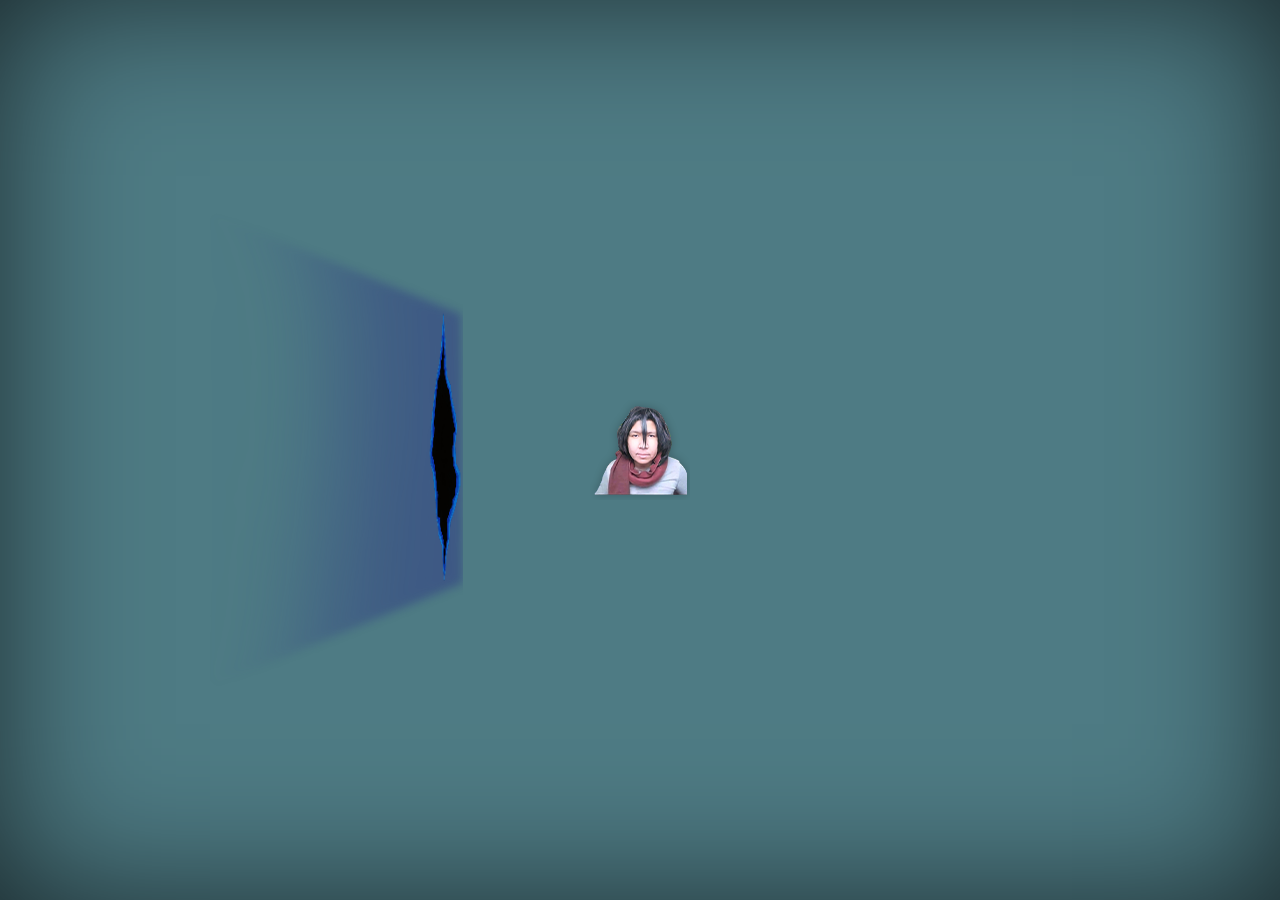
==== game.html @ c3502917 "Task for 01-05-2026" ====
<!DOCTYPE html>
<html lang="en">

<head>
    <meta charset="UTF-8">
    <meta name="viewport" content="width=device-width, initial-scale=1.0, maximum-scale=1.0, user-scalable=no">
    <title>Mikasa Clickker</title>
    <title>Mikasa Clikker</title>
    <link rel="stylesheet" href="game style.css">
    <link rel="icon" href="Asset/windah.png">
    <link rel="modulepreload" href="./story mode.js">
    <link rel="modulepreload" href="./timer mode.js">
</head>

<body class="smooth">
    <div class="container">
        <!-- trail -->
        <div class="trail hilang"></div>
        <div class="trail hilang"></div>
        <div class="trail hilang"></div>
        <div class="trail hilang"></div>
        <div class="trail hilang"></div>
        <div class="trail hilang"></div>
        <div class="trail hilang"></div>
        <div class="trail hilang"></div>
        <div class="trail hilang"></div>
        <div class="trail hilang"></div>
        <div class="trail hilang"></div>
        <div class="trail hilang"></div>
        <div class="trail hilang"></div>
        <div class="trail hilang"></div>
        <div class="trail hilang"></div>
        <div class="trail hilang"></div>
        <div class="trail hilang"></div>
        <div class="trail hilang"></div>
        <div class="trail hilang"></div>
        <div class="trail hilang"></div>

        <!-- hamburger menu -->
        <button class="hamburger hilang smooth">
            <span></span>
            <span></span>
            <span></span>
        </button>

        <!-- pause -->
        <div class="pause hilang smooth">
            <span></span>
            <span></span>
        </div>

        <!-- pause menu -->
        <div class="pause-menu hilang">
            <h1>Pause</h1>
            <div class="container-pause-el">
                <div class="home">
                    <img src="Asset/home1.png">
                </div>
                <div class="play">
                    <img src="Asset/play1.png">
                </div>
                <div class="retry">
                    <img src="Asset/retry1.png">
                </div>
            </div>
        </div>

        <!-- pause wall -->
        <div class="pause-wall hilang"></div>

        <!-- text -->
        <div class="text hilang smooth">
            <div class="logo">
                <a href="index.html"><img src="Asset/Mikasa Clickker.png"></a>
            </div>
            <p id="hitung">Tekan karakter untuk memulai...</p>
        </div>

        <!-- portal -->
        <div class="portal hilang">
            <img src="Asset/portal larry1.png" id="portal">
        </div>

        <!-- windah-animasi -->
        <div class="windah-animasi">
            <img src="Asset/windah.png">
        </div>

        <!-- bar -->
        <div class="bar hilang smooth">
            <img src="Asset/bar outline.png" id="bar-outline">

            <h4 class="bar-status">0%</h4>

            <img class="bar-inner hilang smooth" src="Asset/bar innner.png">
        </div>

        <div class="bar-shadow hilang smooth"></div>

        <!-- bar kecil -->
        <div class="bar-kecil hilang smooth">
            <img src="Asset/bar outline ver.kecil.png" id="bar-outline-kecil">

            <h4 class="bar-status-kecil">0%</h4>

            <img class="bar-inner-kecil hilang smooth" src="Asset/bar innner ver.kecil.png">
        </div>

        <div class="bar-shadow-kecil hilang smooth"></div>

        <!-- game -->
        <section class="game hilang smooth">
            <div class="mode">
                <button class="btn-mode aktif" id="btn-mode1" type="button">Story Mode</button>
                <button class="btn-mode pasif" id="btn-mode2" type="button">Timer Mode</button>
            </div>

            <div class="leaderboard">
                <h1>leaderboard</h1>
                <div class="container-isi">
                    <div class="isi-leaderboard" id="awal">
                        <h4>1</h4>
                        <h4>zaxon</h4>
                        <h4>999</h4>
                    </div>
                    <div class="isi-leaderboard">
                        <h4>1</h4>
                        <h4>zaxon</h4>
                        <h4>999</h4>
                    </div>
                    <div class="isi-leaderboard">
                        <h4>1</h4>
                        <h4>zaxon</h4>
                        <h4>999</h4>
                    </div>
                    <div class="isi-leaderboard">
                        <h4>1</h4>
                        <h4>zaxon</h4>
                        <h4>999</h4>
                    </div>
                    <div class="isi-leaderboard">
                        <h4>1</h4>
                        <h4>zaxon</h4>
                        <h4>999</h4>
                    </div>

                    <div class="isi-leaderboard" id="akhir">
                        <h4>1</h4>
                        <h4>zaxon</h4>
                        <h4>999</h4>
                    </div>
                </div>

            </div>

            <div class="windah">
                <img src="Asset/windah.png">
            </div>
            <p id="timer">Time: <br>01:00</p>


        </section>

        <!-- trail windah -->
        <div class="trail-windah hilang"><img src="Asset/windah.png"></div>
        <div class="trail-windah hilang"><img src="Asset/windah.png"></div>
        <div class="trail-windah hilang"><img src="Asset/windah.png"></div>
        <div class="trail-windah hilang"><img src="Asset/windah.png"></div>
        <div class="trail-windah hilang"><img src="Asset/windah.png"></div>
    </div>

    <!-- Logic -->
    <script src="trail.js" type="module"></script>
    <script src="logic tampilan game.js" type="module"></script>
</body>

</html>
---- game style.css ----
@font-face {
    font-family: pixelify;
    src: url(Asset/PixelifySans-VariableFont_wght.ttf);

}

:root {
    --font-dasar: "pixelify";
    --background-color: rgb(245, 245, 245);
    --background-color2: rgb(122, 191, 205);
    --border-estetik: 1px rgb(54, 54, 54) solid;
    --warna-list: rgb(206, 206, 206);
    --warna-hitam-dasar: rgb(54, 54, 54);
    --warna-abu-coret: rgb(107, 107, 107);
    --border-button: 2px rgb(30, 30, 30) solid;
    --warna-hamburger: rgb(214, 214, 214);
    --warna-hitung: rgb(77, 77, 77);
    --warna-button: rgb(41, 41, 41);
}

* {
    padding: 0;
    margin: 0;
    box-sizing: border-box;
    font-family: var(--font-dasar);
    user-select: none;
    -webkit-user-drag: none;
    cursor: none;
    image-rendering: optimizeSpeed;
}

html {
    background-color: black;
}

body {
    overflow: hidden;
    background-color: rgb(78, 123, 132);

    /* pola bulat */
    background-image: radial-gradient(rgba(255, 255, 255, 0) 2px, transparent 0);
    background-size: 30px 30px;
    background-position: -5px -5px;

    /* pola kotak */
    --gap: 5em;
    --line: 1px;
    --color: rgba(255, 255, 255, 0.2);

    box-shadow: 0px 0px 157px -13px rgba(0, 0, 0, 0.75) inset;
    -webkit-box-shadow: 0px 0px 157px -13px rgba(0, 0, 0, 0.75) inset;
    -moz-box-shadow: 0px 0px 157px -13px rgba(0, 0, 0, 0.75) inset;
}

/* container */
.container {
    position: relative;
    width: 100%;
    height: 100dvh;
    z-index: 0;
    overflow: hidden;
}

.hilang {
    opacity: 0 !important;
    pointer-events: none;
}

.smooth {
    transition: all 1s ease;
}

/* hamburger */
.hamburger {
    position: absolute;
    top: 0;
    right: 0;
    margin: auto;
    translate: -50px 40px;
    display: flex;
    flex-direction: column;
    width: fit-content;
    height: fit-content;
    padding: 1px;
    color: var(--warna-button);
    background-color: rgb(158, 185, 191);
    border-left: 3px solid rgb(202, 237, 245);
    border-top: 3px solid rgb(202, 237, 245);
    border-right: 3px solid gray;
    border-bottom: 3px solid gray;
    outline: 2px solid var(--warna-hitam-dasar);
    transition: all 0.2s ease;
}

.hamburger:hover {
    transform: translateY(-2px);
    color: #edefef;
    background-color: rgb(94, 168, 185);
    border-left: 3px solid rgb(142, 198, 211);
    border-top: 3px solid rgb(142, 198, 211);
    border-right: 3px solid rgb(59, 106, 116);
    border-bottom: 3px solid rgb(59, 106, 116);
}

.hamburger:active {
    transform: translateY(4px);
    border-left: 3px solid rgb(59, 106, 116);
    border-top: 3px solid rgb(59, 106, 116);
    border-right: 3px solid rgb(142, 198, 211);
    border-bottom: 3px solid rgb(142, 198, 211);
}

.hamburger span {
    display: block;
    width: 20px;
    height: 2px;
    margin: 2px;
    background-color: var(--warna-hamburger);
}

.hamburger:hover span {
    background-color: #edefef;
}

/* pause */
.pause {
    display: flex;
    position: absolute;
    top: 0;
    right: 0;
    margin: auto;
    padding: 1px 2px;
    translate: -50px 40px;
    width: fit-content;
    height: fit-content;
    background-color: rgb(158, 185, 191);
    border-left: 3px solid rgb(202, 237, 245);
    border-top: 3px solid rgb(202, 237, 245);
    border-right: 3px solid gray;
    border-bottom: 3px solid gray;
    outline: 2px solid var(--warna-hitam-dasar);
    transition: all 0.2s ease;
}

.pause:hover {
    transform: translateY(-2px);
    color: #edefef;
    background-color: rgb(94, 168, 185);
    border-left: 3px solid rgb(142, 198, 211);
    border-top: 3px solid rgb(142, 198, 211);
    border-right: 3px solid rgb(59, 106, 116);
    border-bottom: 3px solid rgb(59, 106, 116);
}

.pause:active {
    transform: translateY(4px);
    border-left: 3px solid rgb(59, 106, 116);
    border-top: 3px solid rgb(59, 106, 116);
    border-right: 3px solid rgb(142, 198, 211);
    border-bottom: 3px solid rgb(142, 198, 211);
}

.pause span {
    display: block;
    width: 7.5px;
    height: 20px;
    margin: 2px;
    background-color: var(--warna-hamburger);
}

.pause:hover span {
    background-color: #edefef;
}

/* pause menu */
.pause-menu {
    position: absolute;
    inset: 0;
    margin: auto;
    width: 500px;
    height: 250px;
    text-align: center;
    background-color: rgba(104, 161, 173, 0.66);
    backdrop-filter: blur(10px);
    transition: all .6s ease;
    z-index: 1003;
}

.pause-menu h1 {
    width: 100%;
    color: var(--warna-hitam-dasar);
    background-color: rgba(86, 135, 145, 0.644);
}

.container-pause-el {
    display: flex;
    justify-content: space-evenly;
    align-items: center;
    width: 80%;
    height: 80%;
    margin: auto;
}

.pause-menu img {
    width: 50px;
    height: 50px;
}

.home {
    padding: 5px 5px;
    width: fit-content;
    height: fit-content;
    background-color: rgb(158, 185, 191);
    border-left: 3px solid rgb(202, 237, 245);
    border-top: 3px solid rgb(202, 237, 245);
    border-right: 3px solid gray;
    border-bottom: 3px solid gray;
    outline: 2px solid var(--warna-hitam-dasar);
    transition: all 0.2s ease;
}

.home:hover {
    transform: translateY(-2px);
    color: #edefef;
    background-color: rgb(94, 168, 185);
    border-left: 3px solid rgb(142, 198, 211);
    border-top: 3px solid rgb(142, 198, 211);
    border-right: 3px solid rgb(59, 106, 116);
    border-bottom: 3px solid rgb(59, 106, 116);
}

.home:active {
    transform: translateY(4px);
    border-left: 3px solid rgb(59, 106, 116);
    border-top: 3px solid rgb(59, 106, 116);
    border-right: 3px solid rgb(142, 198, 211);
    border-bottom: 3px solid rgb(142, 198, 211);
}

.home:hover img {
    filter: brightness(1000%);
}

.play {
    padding: 5px 5px;
    width: fit-content;
    height: fit-content;
    background-color: rgb(158, 185, 191);
    border-left: 3px solid rgb(202, 237, 245);
    border-top: 3px solid rgb(202, 237, 245);
    border-right: 3px solid gray;
    border-bottom: 3px solid gray;
    outline: 2px solid var(--warna-hitam-dasar);
    transition: all 0.2s ease;
}

.play:hover {
    transform: translateY(-2px);
    color: #edefef;
    background-color: rgb(94, 168, 185);
    border-left: 3px solid rgb(142, 198, 211);
    border-top: 3px solid rgb(142, 198, 211);
    border-right: 3px solid rgb(59, 106, 116);
    border-bottom: 3px solid rgb(59, 106, 116);
}

.play:active {
    transform: translateY(4px);
    border-left: 3px solid rgb(59, 106, 116);
    border-top: 3px solid rgb(59, 106, 116);
    border-right: 3px solid rgb(142, 198, 211);
    border-bottom: 3px solid rgb(142, 198, 211);
}

.play:hover img {
    filter: brightness(1000%);
}

.retry {
    padding: 5px 5px;
    width: fit-content;
    height: fit-content;
    background-color: rgb(158, 185, 191);
    border-left: 3px solid rgb(202, 237, 245);
    border-top: 3px solid rgb(202, 237, 245);
    border-right: 3px solid gray;
    border-bottom: 3px solid gray;
    outline: 2px solid var(--warna-hitam-dasar);
    transition: all 0.2s ease;
}

.retry:hover {
    transform: translateY(-2px);
    color: #edefef;
    background-color: rgb(94, 168, 185);
    border-left: 3px solid rgb(142, 198, 211);
    border-top: 3px solid rgb(142, 198, 211);
    border-right: 3px solid rgb(59, 106, 116);
    border-bottom: 3px solid rgb(59, 106, 116);
}

.retry:active {
    transform: translateY(4px);
    border-left: 3px solid rgb(59, 106, 116);
    border-top: 3px solid rgb(59, 106, 116);
    border-right: 3px solid rgb(142, 198, 211);
    border-bottom: 3px solid rgb(142, 198, 211);
}

.retry:hover img {
    filter: brightness(1000%);
}

/* pause wall */
.pause-wall {
    position: absolute;
    width: 100%;
    height: 100dvh;
    background-color: rgba(104, 161, 173, 0);
    backdrop-filter: blur(10px);
    transition: all .6s ease;
    z-index: 1001;
}

/* trail */
.trail {
    position: absolute;
    width: 20px;
    height: 20px;
    border-radius: 50%;
    background-color: rgb(255, 255, 255);
    z-index: 1005;
    pointer-events: none;
    opacity: 0.5;
}

/* trail windah */
.trail-windah {
    position: absolute;
    inset: 0;
    margin: auto;
    width: 100px;
    height: 100px;
    z-index: 1;
    pointer-events: none;
    opacity: 0.3;
    scale: 0.8;
    filter: brightness(1000%);
    transition: all .2s ease-in;
}

/* logo */
.logo {
    width: 225px;
    height: 75px;
}

.logo img {
    width: 225px;
    height: 75px;
    transition: all 0.5s ease;
}

.logo img:hover {
    transform: translateY(-4px);
    text-shadow: -1px 1px 2px rgba(0, 0, 0, 0.28);

}

/* text */
.text {
    display: flex;
    flex-direction: column;
    align-items: center;
    text-align: center;
    max-width: max-content;
    max-height: max-content;
    margin: 0 auto;
    padding: 1em;
    padding-top: 2em;
    padding-bottom: 0.5em;
    color: var(--warna-hitam-dasar);
    transition: all 0.5s ease;
    user-select: none;
    -webkit-user-drag: none;
    animation: loop 2s ease-in-out infinite alternate;
}

.text p {
    transition: all 0.5s ease;
}

.text p:hover {
    scale: 1.2;
}

@keyframes loop {
    0% {
        transform: scale(1);
    }

    50% {
        transform: scale(1.1);
    }

    100% {
        transform: scale(1);
    }
}

#hitung {
    color: var(--warna-hitung);
}

/* portal */
.portal {
    position: absolute;
    width: 478px;
    height: 478px;
    top: 0;
    left: 0;
    bottom: 0;
    margin: auto;
    z-index: 999;
    translate: -15px;
    transition: all 1s ease;
}

#portal {
    width: 478px;
    height: 478px;
    animation: sinar 2s ease-in-out infinite alternate;
}

.windah-animasi {
    position: absolute;
    width: 100px;
    height: 100px;
    inset: 0;
    margin: auto;
    z-index: 1000;
    translate: 0px;
    animation: lempar 4s ease-in-out forwards;
}

.windah-animasi img {
    width: 100px;
    height: 100px;
}

@keyframes sinar {
    0% {
        filter: brightness(1).5;
        transform: translateY(0) rotate(180deg);
    }

    50% {
        filter: brightness(2);
        nsform: translateY(10px) rotate(180deg);
    }

    100% {
        filter: brightness(1.5);
        transform: translateY(0) rotate(180deg);
    }
}

@keyframes lempar {
    0% {
        transform: translate(-1000px) scale(0) rotate(1080deg) skew(30deg);
        filter: blur(20px) brightness(2);
        opacity: 0;
    }

    60% {
        transform: translate(100px) scale(0.6) rotate(10deg) skew(10deg);
        filter: blur(2px) brightness(1.2);
        opacity: 1;
    }

    100% {
        transform: translate(0) scale(1) rotate(0deg) skew(0deg);
        filter: blur(0px) brightness(1);
        opacity: 1;
    }
}

/* bar */
.bar {
    position: absolute;
    top: 0;
    left: 0;
    right: 0;
    translate: 0 30px;
    width: 70%;
    max-width: 500px;
    min-width: 200px;
    height: auto;
    margin: auto;
    overflow: hidden;
    z-index: 1;
}

#bar-outline {
    width: 100%;
    height: auto;
    margin: auto;
}

.bar-status {
    position: absolute;
    inset: 0;
    margin: auto;
    width: 100%;
    height: 20px;
    text-align: center;
    color: var(--warna-hitam-dasar);
    font-size: 13px;
    font-weight: bold;
}

.bar-inner {
    position: absolute;
    inset: 0;
    margin: auto;
    translate: -100%;
    transform: translateY(-2px);
    height: 12px;
    transition: all 2s ease;
    z-index: -999;
}

.bar-shadow {
    position: absolute;
    top: 0;
    left: 0;
    right: 0;
    translate: 0 34px;
    margin: auto;
    width: 492px;
    height: 12px;
    background-color: rgba(255, 222, 35, 0.39);
    box-shadow: none;
    z-index: 0;
    transition: all .5s ease-in-out;
}

/* bar kecil */
.bar-kecil {
    position: absolute;
    top: 0;
    left: 0;
    right: 0;
    margin: auto;
    translate: 0 30px;
    width: fit-content;
    height: fit-content;
    overflow: hidden;
}

#bar-outline-kecil {}

.bar-status-kecil {
    position: absolute;
    inset: 0;
    margin: auto;
    width: 100%;
    height: 20px;
    text-align: center;
    color: var(--warna-hitam-dasar);
    font-size: 13px;
    font-weight: bold;
}

.bar-inner-kecil {
    position: absolute;
    inset: 0;
    margin: auto;
    translate: -100%;
    transform: translateY(-2px);
    height: 12px;
    transition: all 2s ease;
    z-index: -999;
}

.bar-shadow-kecil {
    position: absolute;
    top: 0;
    left: 0;
    right: 0;
    translate: 0 34px;
    margin: auto;
    width: 192px;
    height: 12px;
    background-color: rgba(255, 222, 35, 0.39);
    box-shadow: none;
    z-index: -999;
    transition: all .5s ease-in-out;
}

@keyframes blink {
    from {
        box-shadow: 0px 0px 41px 0px rgba(255, 215, 0, 0.76);
        -webkit-box-shadow: 0px 0px 41px 0px rgba(255, 215, 0, 0.76);
        -moz-box-shadow: 0px 0px 41px 0px rgba(255, 215, 0, 0.76);
    }

    to {
        box-shadow: none;
    }
}

@keyframes getar-tipis {
    0% {
        transform: translate(0.5px, 0.5px) rotate(0deg);
    }

    10% {
        transform: translate(-0.5px, -0.5px) rotate(-0.1deg);
    }

    20% {
        transform: translate(-0.8px, 0px) rotate(0.1deg);
    }

    30% {
        transform: translate(0.8px, 0.5px) rotate(0deg);
    }

    40% {
        transform: translate(0.5px, -0.5px) rotate(0.1deg);
    }

    50% {
        transform: translate(-0.5px, 0.8px) rotate(-0.1deg);
    }

    60% {
        transform: translate(-0.8px, 0.3px) rotate(0deg);
    }

    70% {
        transform: translate(0.8px, 0.3px) rotate(-0.1deg);
    }

    80% {
        transform: translate(-0.5px, -0.5px) rotate(0.1deg);
    }

    90% {
        transform: translate(0.5px, 0.8px) rotate(0deg);
    }

    100% {
        transform: translate(0.5px, -0.5px) rotate(-0.1deg);
    }
}

/* game */
.game {
    display: flex;
    justify-content: center;
    align-items: center;
    height: 77vh;
}

.mode {
    display: flex;
    align-items: center;
    justify-content: space-between;
    gap: 1rem;
    position: absolute;
    bottom: 2rem;
    width: max-content;
    height: max-content;
}

.btn-mode {
    max-width: max-content;
    max-height: max-content;
    padding: .1rem .5rem;
    font-size: 2rem;
    border-radius: .5rem;
    color: var(--background-color);
    background-color: rgb(94, 168, 185);
    border-left: 3px solid rgb(137, 210, 227);
    border-top: 3px solid rgb(137, 210, 227);
    border-right: 3px solid rgb(61, 123, 137);
    border-bottom: 3px solid rgb(61, 123, 137);
    outline: 2px solid var(--warna-hitam-dasar);
    transition: all 0.2s ease;
}

.btn-mode:hover {
    transform: translateY(-2px);
    filter: brightness(0.9);
}

.btn-mode:active {
    transform: translateY(4px);
    border-left: 3px solid rgb(102, 51, 51);
    border-top: 3px solid rgb(102, 51, 51);
    border-right: 3px solid rgb(246, 132, 132);
    border-bottom: 3px solid rgb(246, 132, 132);
}

.aktif {
    animation: blink2 .5s ease infinite alternate;
}

.pasif {
    color: gray;
    border-left: 3px solid rgb(214, 219, 221);
    border-top: 3px solid rgb(214, 219, 221);
    border-right: 3px solid rgb(91, 91, 91);
    border-bottom: 3px solid rgb(91, 91, 91);
    background-color: rgb(176, 181, 183);
}

/* blink 2 */
@keyframes blink2 {
    from {
        box-shadow: 0px 0px 200px 79px rgba(205, 122, 122, 0.702);
        -webkit-box-shadow: 0px 0px 200px 79px rgba(205, 122, 122, 0.702);
        -moz-box-shadow: 0px 0px 200px 79px rgba(205, 122, 122, 0.702);
    }

    to {
        box-shadow: 0px 0px 200px 79px rgba(205, 122, 122, 0);
        -webkit-box-shadow: 0px 0px 200px 79px rgba(205, 122, 122, 0);
        -moz-box-shadow: 0px 0px 200px 79px rgba(205, 122, 122, 0);
    }
}

.leaderboard {
    display: none;
    flex-direction: column;
    position: absolute;
    right: 5rem;
    bottom: 5rem;
    width: 15rem;
    height: max-content;
    padding: 4px;
    text-align: center;
    border: var(--border-estetik);
    border-width: 2px;
    border-radius: .5rem;
    background-color: rgb(86, 134, 144);
}

.container-isi {
    overflow-x: hidden;
    overflow-y: scroll;
    height: 15rem;
    border: 2px solid var(--warna-hitam-dasar);
}

.container-isi::-webkit-scrollbar {
    width: 2px;
    height: 7px;
    background: none;
}

.container-isi::-webkit-scrollbar-track {
    background-color: var(--warna-hitam-dasar);
}

.container-isi::-webkit-scrollbar-corner {
    display: none;
}

.container-isi::-webkit-scrollbar-thumb {
    border-radius: 10px;
    border: none;
    background: rgb(179, 179, 179);
    background-clip: content-box;
}

.container-isi::after {
    content: '';
    position: absolute;
    top: 3.80em;
    left: .25rem;
    width: 96%;
    height: 78.8%;
    pointer-events: none;
    box-shadow:
        inset 0 25px 20px -20px rgba(0, 0, 0, 0.52),
        inset 0 -25px 20px -20px rgba(0, 0, 0, 0.52);
}

.leaderboard h1 {
    padding: .6rem;
    color: var(--warna-hitam-dasar);
}

.isi-leaderboard {
    display: flex;
    justify-content: space-between;
    align-items: center;
    width: 100%;
    padding: 0 1rem;
    height: 3rem;
    border-right: none;
    border-bottom: 2px solid var(--warna-hitam-dasar);
    background-color: rgb(160, 190, 196);
    overflow: hidden;
}

.isi-leaderboard h4 {
    font-weight: lighter;
    color: var(--warna-hitam-dasar);
}

#akhir {
    border-bottom: none;
}

.windah {
    position: absolute;
    inset: 0;
    margin: auto;
    height: 100px;
    width: 100px;
    transition: all 0.3s ease;
    user-select: none;
    cursor: pointer;
    z-index: 999;
}

.windah:hover {
    scale: 1.2;
}

.windah:active {
    transform: scale(0.7);
}

.game p {
    display: none;
    position: absolute;
    bottom: 2em;
    color: var(--warna-hitung);
    transition: all 0.5s ease;
    animation: none;
}

.game p:hover {
    scale: 1.2;
}

@keyframes bling {
    0% {
        color: var(--warna-hitung);
        transform: scale(1);
    }

    50% {
        transform: scale(1.1);
    }

    100% {
        color: red;
        transform: scale(1);
    }
}

/* responsif */

/* > 1024 */
@media(width > 1024px) {
    .bar-kecil {
        display: none;
    }

    .bar-shadow-kecil {
        display: none;
    }
}

/* 768px <= width <= 1024px */
@media(768px <=width <=1024px) {
    .bar-kecil {
        display: none;
    }

    .bar-shadow-kecil {
        display: none;
    }
}

/* 550px <= width <= 768px */
@media(550px <=width <=768px) {

    /* pause menu */
    .pause-menu {
        width: 450px;
    }

    .container-pause-el {
        width: 90%;
    }

    /* bar */
    .bar {
        display: none;
    }

    .bar-status {
        position: absolute;
        inset: 0;
        margin: auto;
        translate: 0 -1px;
        width: 100%;
        height: 20px;
        text-align: center;
        color: var(--warna-hitam-dasar);
        font-size: 14px;
        font-weight: bold;
    }

    .bar-shadow {
        display: none;
    }

    .bar-kecil {
        display: block;
    }
}

/* 425px <= width < 550px */
@media(425px <=width < 550px) {
    body {
        box-shadow: 0px 0px 157px -13px rgba(0, 0, 0, 0.44) inset;
        -webkit-box-shadow: 0px 0px 157px -13px rgba(0, 0, 0, 0.44) inset;
        -moz-box-shadow: 0px 0px 157px -13px rgba(0, 0, 0, 0.44) inset;
    }

    .hamburger {
        translate: -20px 45px;
        padding: .1px;
    }

    .hamburger span {
        display: block;
        width: 16.6px;
        height: 1.6px;
        margin: 1.6px;
        background-color: var(--warna-hamburger);
    }

    /* pause */
    .pause {
        padding: 1px 2px;
        translate: -20px 25px;
    }

    .pause span {
        display: block;
        width: 4.5px;
        height: 13px;
        margin: 2px;
        background-color: var(--warna-hamburger);
    }

    /* pause menu */
    .pause-menu {
        width: 350px;
    }

    .container-pause-el {
        width: 90%;
    }

    /* bar */
    .bar {
        display: none;
    }

    .bar-status {
        position: absolute;
        inset: 0;
        margin: auto;
        translate: 0 -1px;
        width: 100%;
        height: 20px;
        text-align: center;
        color: var(--warna-hitam-dasar);
        font-size: 14px;
        font-weight: bold;
    }

    .bar-shadow {
        display: none;
    }

    .bar-kecil {
        display: block;
    }

    /* logo */
    .logo {
        width: 187.5px;
        height: 62.5px;
    }

    .logo img {
        width: 187.5px;
        height: 62.5px;
        transition: all 0.5s ease;
    }

    .text {
        font-size: 13.3px;
    }

    .mode {
        display: flex;
        align-items: center;
        justify-content: space-between;
        gap: 1rem;
        position: absolute;
        bottom: 0;
        left: 0;
        right: 0;
        margin: auto;
        translate: 0 -30px;
        width: max-content;
        height: max-content;
    }

    .btn-mode {
        max-width: max-content;
        max-height: max-content;
        padding: .1rem .5rem;
        font-size: 1rem;
        border-radius: .3rem;
        color: var(--background-color);
        background-color: rgb(94, 168, 185);
        border-left: 3px solid rgb(137, 210, 227);
        border-top: 3px solid rgb(137, 210, 227);
        border-right: 3px solid rgb(61, 123, 137);
        border-bottom: 3px solid rgb(61, 123, 137);
        cursor: pointer;
        outline: 2px solid var(--warna-hitam-dasar);
        transition: all 0.2s ease;
    }

    .aktif {
        animation: blink2 .5s ease infinite alternate;
    }

    .pasif {
        color: gray;
        border-left: 3px solid rgb(214, 219, 221);
        border-top: 3px solid rgb(214, 219, 221);
        border-right: 3px solid rgb(91, 91, 91);
        border-bottom: 3px solid rgb(91, 91, 91);
        background-color: rgb(176, 181, 183);
    }
}

/* 375px <= width <= 425px */
@media(375px <=width <=425px) {
    body {
        box-shadow: 0px 0px 157px -13px rgba(0, 0, 0, 0.44) inset;
        -webkit-box-shadow: 0px 0px 157px -13px rgba(0, 0, 0, 0.44) inset;
        -moz-box-shadow: 0px 0px 157px -13px rgba(0, 0, 0, 0.44) inset;
    }

    .hamburger {
        translate: -20px 45px;
        padding: .1px;
    }

    .hamburger span {
        display: block;
        width: 16.6px;
        height: 1.6px;
        margin: 1.6px;
        background-color: var(--warna-hamburger);
    }

    /* pause */
    .pause {
        padding: 1px 2px;
        translate: -20px 25px;
    }

    .pause span {
        display: block;
        width: 4.5px;
        height: 13px;
        margin: 2px;
        background-color: var(--warna-hamburger);
    }

    /* pause menu */
    .pause-menu {
        width: 300px;
    }

    .container-pause-el {
        width: 90%;
    }

    /* bar */
    .bar {
        display: none;
    }

    .bar-status {
        position: absolute;
        inset: 0;
        margin: auto;
        translate: 0 -1px;
        width: 100%;
        height: 20px;
        text-align: center;
        color: var(--warna-hitam-dasar);
        font-size: 14px;
        font-weight: bold;
    }

    .bar-shadow {
        display: none;
    }

    .bar-kecil {
        display: block;
    }

    /* logo */
    .logo {
        width: 187.5px;
        height: 62.5px;
    }

    .logo img {
        width: 187.5px;
        height: 62.5px;
        transition: all 0.5s ease;
    }

    .text {
        font-size: 13.3px;
    }

    .mode {
        display: flex;
        align-items: center;
        justify-content: space-between;
        gap: 1rem;
        position: absolute;
        bottom: 0;
        left: 0;
        right: 0;
        margin: auto;
        translate: 0 -30px;
        width: max-content;
        height: max-content;
    }

    .btn-mode {
        max-width: max-content;
        max-height: max-content;
        padding: .1rem .5rem;
        font-size: 1rem;
        border-radius: .3rem;
        color: var(--background-color);
        background-color: rgb(94, 168, 185);
        border-left: 3px solid rgb(137, 210, 227);
        border-top: 3px solid rgb(137, 210, 227);
        border-right: 3px solid rgb(61, 123, 137);
        border-bottom: 3px solid rgb(61, 123, 137);
        cursor: pointer;
        outline: 2px solid var(--warna-hitam-dasar);
        transition: all 0.2s ease;
    }

    .aktif {
        animation: blink2 .5s ease infinite alternate;
    }

    .pasif {
        color: gray;
        border-left: 3px solid rgb(214, 219, 221);
        border-top: 3px solid rgb(214, 219, 221);
        border-right: 3px solid rgb(91, 91, 91);
        border-bottom: 3px solid rgb(91, 91, 91);
        background-color: rgb(176, 181, 183);
    }
}

/* 320px <= width <= 375px */
@media(320px <=width <=375px) {
    body {
        box-shadow: 0px 0px 157px -13px rgba(0, 0, 0, 0.44) inset;
        -webkit-box-shadow: 0px 0px 157px -13px rgba(0, 0, 0, 0.44) inset;
        -moz-box-shadow: 0px 0px 157px -13px rgba(0, 0, 0, 0.44) inset;
    }

    .hamburger {
        translate: -20px 45px;
        padding: .1px;
    }

    .hamburger span {
        display: block;
        width: 16.6px;
        height: 1.6px;
        margin: 1.6px;
        background-color: var(--warna-hamburger);
    }

    /* pause */
    .pause {
        padding: 1px 2px;
        translate: -20px 25px;
    }

    .pause span {
        display: block;
        width: 4.5px;
        height: 13px;
        margin: 2px;
        background-color: var(--warna-hamburger);
    }

    /* pause menu */
    .pause-menu {
        width: 300px;
    }

    .container-pause-el {
        width: 90%;
    }

    /* bar */
    .bar {
        display: none;
    }

    .bar-status {
        position: absolute;
        inset: 0;
        margin: auto;
        translate: 0 -1px;
        width: 100%;
        height: 20px;
        text-align: center;
        color: var(--warna-hitam-dasar);
        font-size: 14px;
        font-weight: bold;
    }

    .bar-shadow {
        display: none;
    }

    .bar-kecil {
        display: block;
    }

    /* logo */
    .logo {
        width: 187.5px;
        height: 62.5px;
    }

    .logo img {
        width: 187.5px;
        height: 62.5px;
        transition: all 0.5s ease;
    }

    .text {
        font-size: 13.3px;
    }

    .mode {
        display: flex;
        align-items: center;
        justify-content: space-between;
        gap: 1rem;
        position: absolute;
        bottom: 0;
        left: 0;
        right: 0;
        margin: auto;
        translate: 0 -30px;
        width: max-content;
        height: max-content;
    }

    .btn-mode {
        max-width: max-content;
        max-height: max-content;
        padding: .1rem .5rem;
        font-size: 1rem;
        border-radius: .3rem;
        color: var(--background-color);
        background-color: rgb(94, 168, 185);
        border-left: 3px solid rgb(137, 210, 227);
        border-top: 3px solid rgb(137, 210, 227);
        border-right: 3px solid rgb(61, 123, 137);
        border-bottom: 3px solid rgb(61, 123, 137);
        cursor: pointer;
        outline: 2px solid var(--warna-hitam-dasar);
        transition: all 0.2s ease;
    }

    .aktif {
        animation: blink2 .5s ease infinite alternate;
    }

    .pasif {
        color: gray;
        border-left: 3px solid rgb(214, 219, 221);
        border-top: 3px solid rgb(214, 219, 221);
        border-right: 3px solid rgb(91, 91, 91);
        border-bottom: 3px solid rgb(91, 91, 91);
        background-color: rgb(176, 181, 183);
    }
}

/* 320` */
@media(max-width: 320px) {
    body {
        box-shadow: 0px 0px 157px -13px rgba(0, 0, 0, 0.44) inset;
        -webkit-box-shadow: 0px 0px 157px -13px rgba(0, 0, 0, 0.44) inset;
        -moz-box-shadow: 0px 0px 157px -13px rgba(0, 0, 0, 0.44) inset;
    }

    .hamburger {
        translate: -20px 45px;
        padding: .1px;
    }

    .hamburger span {
        display: block;
        width: 16.6px;
        height: 1.6px;
        margin: 1.6px;
        background-color: var(--warna-hamburger);
    }

    /* pause */
    .pause {
        padding: .5px 1px;
        translate: -15px 30px;
    }

    .pause span {
        display: block;
        width: 3px;
        height: 11px;
        margin: 2px;
        background-color: var(--warna-hamburger);
    }

    /* pause menu */
    .pause-menu {
        width: 300px;
    }

    .container-pause-el {
        width: 90%;
    }

    /* bar */
    .bar {
        display: none;
    }

    .bar-status {
        position: absolute;
        inset: 0;
        margin: auto;
        translate: 0 -1px;
        width: 100%;
        height: 20px;
        text-align: center;
        color: var(--warna-hitam-dasar);
        font-size: 14px;
        font-weight: bold;
    }

    .bar-shadow {
        display: none;
    }

    .bar-kecil {
        display: block;
    }

    /* logo */
    .logo {
        width: 187.5px;
        height: 62.5px;
    }

    .logo img {
        width: 187.5px;
        height: 62.5px;
        transition: all 0.5s ease;
    }

    .text {
        font-size: 13.3px;
    }

    .mode {
        display: flex;
        align-items: center;
        justify-content: space-between;
        gap: 1rem;
        position: absolute;
        bottom: 0;
        left: 0;
        right: 0;
        margin: auto;
        translate: 0 -30px;
        width: max-content;
        height: max-content;
    }

    .btn-mode {
        max-width: max-content;
        max-height: max-content;
        padding: .1rem .5rem;
        font-size: 1rem;
        border-radius: .3rem;
        color: var(--background-color);
        background-color: rgb(94, 168, 185);
        border-left: 3px solid rgb(137, 210, 227);
        border-top: 3px solid rgb(137, 210, 227);
        border-right: 3px solid rgb(61, 123, 137);
        border-bottom: 3px solid rgb(61, 123, 137);
        cursor: pointer;
        outline: 2px solid var(--warna-hitam-dasar);
        transition: all 0.2s ease;
    }

    .aktif {
        animation: blink2 .5s ease infinite alternate;
    }

    .pasif {
        color: gray;
        border-left: 3px solid rgb(214, 219, 221);
        border-top: 3px solid rgb(214, 219, 221);
        border-right: 3px solid rgb(91, 91, 91);
        border-bottom: 3px solid rgb(91, 91, 91);
        background-color: rgb(176, 181, 183);
    }
}
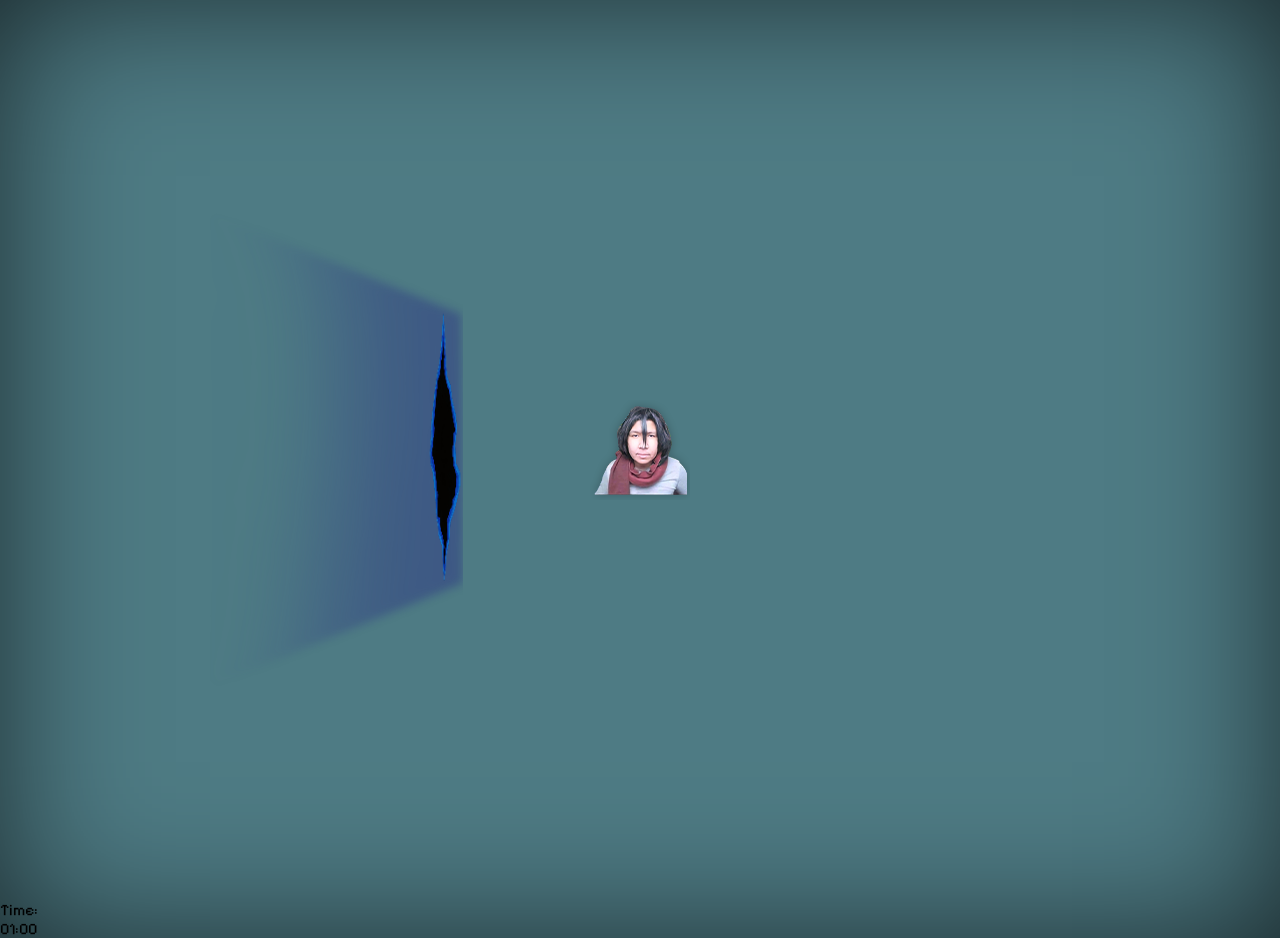
==== commit 90345a19: "Update New Logic UI" ====
--- a/game.html
+++ b/game.html
@@ -5,11 +5,10 @@
     <meta charset="UTF-8">
     <meta name="viewport" content="width=device-width, initial-scale=1.0, maximum-scale=1.0, user-scalable=no">
     <title>Mikasa Clickker</title>
-    <title>Mikasa Clikker</title>
-    <link rel="stylesheet" href="game style.css">
+    <link rel="stylesheet" href="game-style.css">
     <link rel="icon" href="Asset/windah.png">
-    <link rel="modulepreload" href="./story mode.js">
-    <link rel="modulepreload" href="./timer mode.js">
+    <link rel="modulepreload" href="./story-mode.js">
+    <link rel="modulepreload" href="./timer-mode.js">
 </head>
 
 <body class="smooth">
@@ -51,16 +50,16 @@
 
         <!-- pause menu -->
         <div class="pause-menu hilang">
-            <h1>Pause</h1>
+            <h1 id="pause-h1">Pause</h1>
             <div class="container-pause-el">
                 <div class="home">
-                    <img src="Asset/home1.png">
+                    <img src="Asset/home1.png" fetchpriority="low">
                 </div>
                 <div class="play">
-                    <img src="Asset/play1.png">
+                    <img src="Asset/play1.png" fetchpriority="low">
                 </div>
                 <div class="retry">
-                    <img src="Asset/retry1.png">
+                    <img src="Asset/retry1.png" fetchpriority="low">
                 </div>
             </div>
         </div>
@@ -77,44 +76,46 @@
         </div>
 
         <!-- portal -->
-        <div class="portal hilang">
-            <img src="Asset/portal larry1.png" id="portal">
+        <div class="portal">
+            <img src="Asset/portal larry1.png" fetchpriority="high" id="portal">
         </div>
 
         <!-- windah-animasi -->
         <div class="windah-animasi">
-            <img src="Asset/windah.png">
+            <img src="Asset/windah.png" fetchpriority="high">
         </div>
 
         <!-- bar -->
         <div class="bar hilang smooth">
-            <img src="Asset/bar outline.png" id="bar-outline">
+            <img src="Asset/bar outline.png" id="bar-outline" fetchpriority="low">
 
             <h4 class="bar-status">0%</h4>
 
-            <img class="bar-inner hilang smooth" src="Asset/bar innner.png">
+            <img class="bar-inner hilang smooth" src="Asset/bar innner.png" fetchpriority="low">
         </div>
 
         <div class="bar-shadow hilang smooth"></div>
 
         <!-- bar kecil -->
         <div class="bar-kecil hilang smooth">
-            <img src="Asset/bar outline ver.kecil.png" id="bar-outline-kecil">
+            <img src="Asset/bar outline ver.kecil.png" id="bar-outline-kecil" fetchpriority="low">
 
             <h4 class="bar-status-kecil">0%</h4>
 
-            <img class="bar-inner-kecil hilang smooth" src="Asset/bar innner ver.kecil.png">
+            <img class="bar-inner-kecil hilang smooth" src="Asset/bar innner ver.kecil.png" fetchpriority="low">
         </div>
 
         <div class="bar-shadow-kecil hilang smooth"></div>
 
+        <!-- mode -->
+        <div class="mode hilang smooth">
+            <button class="btn-mode1 aktif1" id="btn-mode1" type="button">Story Mode</button>
+            <button class="btn-mode2 pasif" id="btn-mode2" type="button">Timer Mode</button>
+        </div>
+
         <!-- game -->
         <section class="game hilang smooth">
-            <div class="mode">
-                <button class="btn-mode aktif" id="btn-mode1" type="button">Story Mode</button>
-                <button class="btn-mode pasif" id="btn-mode2" type="button">Timer Mode</button>
-            </div>
-
+            <!-- leaderboard -->
             <div class="leaderboard">
                 <h1>leaderboard</h1>
                 <div class="container-isi">
@@ -150,28 +151,38 @@
                         <h4>999</h4>
                     </div>
                 </div>
-
             </div>
 
+            <!-- windah -->
             <div class="windah">
-                <img src="Asset/windah.png">
+                <img src="Asset/windah.png" fetchpriority="high">
             </div>
-            <p id="timer">Time: <br>01:00</p>
 
+            <!-- trail windah -->
+            <div class="trail-windah hilang"><img src="Asset/windah.png"></div>
+            <div class="trail-windah hilang"><img src="Asset/windah.png"></div>
+            <div class="trail-windah hilang"><img src="Asset/windah.png"></div>
+            <div class="trail-windah hilang"><img src="Asset/windah.png"></div>
+            <div class="trail-windah hilang"><img src="Asset/windah.png"></div>
+            <div class="trail-windah hilang"><img src="Asset/windah.png"></div>
+            <div class="trail-windah hilang"><img src="Asset/windah.png"></div>
+            <div class="trail-windah hilang"><img src="Asset/windah.png"></div>
+            <div class="trail-windah hilang"><img src="Asset/windah.png"></div>
+            <div class="trail-windah hilang"><img src="Asset/windah.png"></div>
+    </div>
 
-        </section>
+    <p id="timer">Time: <br>01:00</p>
+    </section>
 
-        <!-- trail windah -->
-        <div class="trail-windah hilang"><img src="Asset/windah.png"></div>
-        <div class="trail-windah hilang"><img src="Asset/windah.png"></div>
-        <div class="trail-windah hilang"><img src="Asset/windah.png"></div>
-        <div class="trail-windah hilang"><img src="Asset/windah.png"></div>
-        <div class="trail-windah hilang"><img src="Asset/windah.png"></div>
+    <!-- live -->
+    <div class="live hilang smooth">
+        <div class="live-dot"></div>
+        <p>Dimension: Stable</p>
     </div>
 
     <!-- Logic -->
     <script src="trail.js" type="module"></script>
-    <script src="logic tampilan game.js" type="module"></script>
+    <script src="logic-tampilan-game.js" type="module"></script>
 </body>
 
 </html>
--- a/game-style.css
+++ b/game-style.css
@@ -0,0 +1,1669 @@
+@font-face {
+    font-family: pixelify;
+    src: url(Asset/PixelifySans-VariableFont_wght.ttf);
+
+}
+
+:root {
+    --font-dasar: "pixelify";
+    --background-color: rgb(245, 245, 245);
+    --background-color2: rgb(122, 191, 205);
+    --border-estetik: 1px rgb(54, 54, 54) solid;
+    --warna-list: rgb(206, 206, 206);
+    --warna-hitam-dasar: rgb(54, 54, 54);
+    --warna-abu-coret: rgb(107, 107, 107);
+    --border-button: 2px rgb(30, 30, 30) solid;
+    --warna-hamburger: rgb(214, 214, 214);
+    --warna-hitung: rgb(77, 77, 77);
+    --warna-button: rgb(41, 41, 41);
+}
+
+* {
+    padding: 0;
+    margin: 0;
+    box-sizing: border-box;
+    font-family: var(--font-dasar);
+    user-select: none;
+    -webkit-user-drag: none;
+    -webkit-user-drag: none;
+    -webkit-tap-highlight-color: transparent;
+    -webkit-touch-callout: none;
+    user-select: none;
+    -webkit-user-select: none;
+    cursor: none;
+    image-rendering: optimizeSpeed;
+}
+
+html {
+    background-color: black;
+}
+
+body {
+    overflow: hidden;
+    background-color: rgb(78, 123, 132);
+
+    /* pola bulat */
+    background-image: radial-gradient(rgba(255, 255, 255, 0) 2px, transparent 0);
+    background-size: 30px 30px;
+    background-position: -5px -5px;
+
+    /* pola kotak */
+    --gap: 5em;
+    --line: 1px;
+    --color: rgba(255, 255, 255, 0.2);
+
+    box-shadow: 0px 0px 157px -13px rgba(0, 0, 0, 0.75) inset;
+    -webkit-box-shadow: 0px 0px 157px -13px rgba(0, 0, 0, 0.75) inset;
+    -moz-box-shadow: 0px 0px 157px -13px rgba(0, 0, 0, 0.75) inset;
+}
+
+/* container */
+.container {
+    position: relative;
+    width: 100%;
+    height: 100dvh;
+    z-index: 0;
+    overflow: hidden;
+}
+
+.hilang {
+    opacity: 0 !important;
+    pointer-events: none;
+}
+
+.smooth {
+    transition: all 1s ease;
+}
+
+/* hamburger */
+.hamburger {
+    position: absolute;
+    top: 0;
+    right: 0;
+    margin: auto;
+    translate: -50px 40px;
+    display: flex;
+    flex-direction: column;
+    width: fit-content;
+    height: fit-content;
+    padding: 1px;
+    color: var(--warna-button);
+    background-color: rgb(158, 185, 191);
+    border-left: 3px solid rgb(202, 237, 245);
+    border-top: 3px solid rgb(202, 237, 245);
+    border-right: 3px solid gray;
+    border-bottom: 3px solid gray;
+    outline: 2px solid var(--warna-hitam-dasar);
+    transition: all 0.2s ease;
+}
+
+.hamburger:hover {
+    transform: translateY(-2px);
+    color: #edefef;
+    background-color: rgb(94, 168, 185);
+    border-left: 3px solid rgb(142, 198, 211);
+    border-top: 3px solid rgb(142, 198, 211);
+    border-right: 3px solid rgb(59, 106, 116);
+    border-bottom: 3px solid rgb(59, 106, 116);
+}
+
+.hamburger:active {
+    transform: translateY(4px);
+    border-left: 3px solid rgb(59, 106, 116);
+    border-top: 3px solid rgb(59, 106, 116);
+    border-right: 3px solid rgb(142, 198, 211);
+    border-bottom: 3px solid rgb(142, 198, 211);
+}
+
+.hamburger span {
+    display: block;
+    width: 20px;
+    height: 2px;
+    margin: 2px;
+    background-color: var(--warna-hamburger);
+}
+
+.hamburger:hover span {
+    background-color: #edefef;
+}
+
+/* pause */
+.pause {
+    display: flex;
+    position: absolute;
+    top: 0;
+    right: 0;
+    margin: auto;
+    padding: 1px 2px;
+    translate: -50px 40px;
+    width: fit-content;
+    height: fit-content;
+    background-color: rgb(158, 185, 191);
+    border-left: 3px solid rgb(202, 237, 245);
+    border-top: 3px solid rgb(202, 237, 245);
+    border-right: 3px solid gray;
+    border-bottom: 3px solid gray;
+    outline: 2px solid var(--warna-hitam-dasar);
+    transition: all 0.2s ease;
+}
+
+.pause:hover {
+    transform: translateY(-2px);
+    color: #edefef;
+    background-color: rgb(94, 168, 185);
+    border-left: 3px solid rgb(142, 198, 211);
+    border-top: 3px solid rgb(142, 198, 211);
+    border-right: 3px solid rgb(59, 106, 116);
+    border-bottom: 3px solid rgb(59, 106, 116);
+}
+
+.pause:active {
+    transform: translateY(4px);
+    border-left: 3px solid rgb(59, 106, 116);
+    border-top: 3px solid rgb(59, 106, 116);
+    border-right: 3px solid rgb(142, 198, 211);
+    border-bottom: 3px solid rgb(142, 198, 211);
+}
+
+.pause span {
+    display: block;
+    width: 7.5px;
+    height: 20px;
+    margin: 2px;
+    background-color: var(--warna-hamburger);
+}
+
+.pause:hover span {
+    background-color: #edefef;
+}
+
+/* pause menu */
+.pause-menu {
+    position: absolute;
+    inset: 0;
+    margin: auto;
+    width: 500px;
+    height: 250px;
+    text-align: center;
+    background-color: rgba(104, 161, 173, 0.66);
+    backdrop-filter: blur(10px);
+    transition: all .6s ease;
+    z-index: 1003;
+}
+
+#pause-h1 {
+    width: 100%;
+    color: var(--warna-hitam-dasar);
+    background-color: rgba(86, 135, 145, 0.644);
+}
+
+.container-pause-el {
+    display: flex;
+    justify-content: space-evenly;
+    align-items: center;
+    width: 80%;
+    height: 80%;
+    margin: auto;
+}
+
+.pause-menu img {
+    width: 50px;
+    height: 50px;
+}
+
+.home {
+    padding: 5px 5px;
+    width: fit-content;
+    height: fit-content;
+    background-color: rgb(158, 185, 191);
+    border-left: 3px solid rgb(202, 237, 245);
+    border-top: 3px solid rgb(202, 237, 245);
+    border-right: 3px solid gray;
+    border-bottom: 3px solid gray;
+    outline: 2px solid var(--warna-hitam-dasar);
+    transition: all 0.2s ease;
+}
+
+.home:hover {
+    transform: translateY(-2px);
+    color: #edefef;
+    background-color: rgb(94, 168, 185);
+    border-left: 3px solid rgb(142, 198, 211);
+    border-top: 3px solid rgb(142, 198, 211);
+    border-right: 3px solid rgb(59, 106, 116);
+    border-bottom: 3px solid rgb(59, 106, 116);
+}
+
+.home:active {
+    transform: translateY(4px);
+    border-left: 3px solid rgb(59, 106, 116);
+    border-top: 3px solid rgb(59, 106, 116);
+    border-right: 3px solid rgb(142, 198, 211);
+    border-bottom: 3px solid rgb(142, 198, 211);
+}
+
+.home:hover img {
+    filter: brightness(1000%);
+}
+
+.play {
+    padding: 5px 5px;
+    width: fit-content;
+    height: fit-content;
+    background-color: rgb(158, 185, 191);
+    border-left: 3px solid rgb(202, 237, 245);
+    border-top: 3px solid rgb(202, 237, 245);
+    border-right: 3px solid gray;
+    border-bottom: 3px solid gray;
+    outline: 2px solid var(--warna-hitam-dasar);
+    transition: all 0.2s ease;
+}
+
+.play:hover {
+    transform: translateY(-2px);
+    color: #edefef;
+    background-color: rgb(94, 168, 185);
+    border-left: 3px solid rgb(142, 198, 211);
+    border-top: 3px solid rgb(142, 198, 211);
+    border-right: 3px solid rgb(59, 106, 116);
+    border-bottom: 3px solid rgb(59, 106, 116);
+}
+
+.play:active {
+    transform: translateY(4px);
+    border-left: 3px solid rgb(59, 106, 116);
+    border-top: 3px solid rgb(59, 106, 116);
+    border-right: 3px solid rgb(142, 198, 211);
+    border-bottom: 3px solid rgb(142, 198, 211);
+}
+
+.play:hover img {
+    filter: brightness(1000%);
+}
+
+.retry {
+    padding: 5px 5px;
+    width: fit-content;
+    height: fit-content;
+    background-color: rgb(158, 185, 191);
+    border-left: 3px solid rgb(202, 237, 245);
+    border-top: 3px solid rgb(202, 237, 245);
+    border-right: 3px solid gray;
+    border-bottom: 3px solid gray;
+    outline: 2px solid var(--warna-hitam-dasar);
+    transition: all 0.2s ease;
+}
+
+.retry:hover {
+    transform: translateY(-2px);
+    color: #edefef;
+    background-color: rgb(94, 168, 185);
+    border-left: 3px solid rgb(142, 198, 211);
+    border-top: 3px solid rgb(142, 198, 211);
+    border-right: 3px solid rgb(59, 106, 116);
+    border-bottom: 3px solid rgb(59, 106, 116);
+}
+
+.retry:active {
+    transform: translateY(4px);
+    border-left: 3px solid rgb(59, 106, 116);
+    border-top: 3px solid rgb(59, 106, 116);
+    border-right: 3px solid rgb(142, 198, 211);
+    border-bottom: 3px solid rgb(142, 198, 211);
+}
+
+.retry:hover img {
+    filter: brightness(1000%);
+}
+
+/* pause wall */
+.pause-wall {
+    position: absolute;
+    width: 100%;
+    height: 100dvh;
+    background-color: rgba(104, 161, 173, 0);
+    backdrop-filter: blur(10px);
+    transition: all .6s ease;
+    z-index: 1001;
+}
+
+/* trail */
+.trail {
+    position: absolute;
+    width: 20px;
+    height: 20px;
+    border-radius: 50%;
+    background-color: rgb(255, 255, 255);
+    z-index: 1005;
+    pointer-events: none;
+    opacity: 0.5;
+    will-change: transform, opacity;
+}
+
+/* trail windah */
+.trail-windah {
+    position: absolute;
+    inset: 0;
+    margin: auto;
+    width: 100px;
+    height: 100px;
+    z-index: 1;
+    pointer-events: none;
+    opacity: 0.3;
+    scale: 0.8;
+    filter: brightness(1000%);
+    transition: all .2s ease-in-out;
+    will-change: transform, opacity;
+}
+
+/* logo */
+.logo {
+    width: 225px;
+    height: 75px;
+}
+
+.logo img {
+    width: 225px;
+    height: 75px;
+    transition: all 0.5s ease;
+}
+
+.logo img:hover {
+    transform: translateY(-4px);
+    text-shadow: -1px 1px 2px rgba(0, 0, 0, 0.28);
+
+}
+
+/* text */
+.text {
+    display: flex;
+    flex-direction: column;
+    align-items: center;
+    text-align: center;
+    position: absolute;
+    left: 0;
+    right: 0;
+    max-width: max-content;
+    max-height: max-content;
+    margin: 0 auto;
+    padding: 1em;
+    padding-top: 2em;
+    padding-bottom: 0.5em;
+    color: var(--warna-hitam-dasar);
+    transition: all 0.5s ease;
+    user-select: none;
+    -webkit-user-drag: none;
+    animation: loop 2s ease-in-out infinite alternate;
+}
+
+.text p {
+    transition: all 0.5s ease;
+}
+
+.text p:hover {
+    scale: 1.2;
+}
+
+@keyframes loop {
+    0% {
+        transform: scale(1);
+    }
+
+    50% {
+        transform: scale(1.1);
+    }
+
+    100% {
+        transform: scale(1);
+    }
+}
+
+#hitung {
+    color: var(--warna-hitung);
+}
+
+/* portal */
+.portal {
+    position: absolute;
+    width: 478px;
+    height: 478px;
+    top: 0;
+    left: 0;
+    bottom: 0;
+    margin: auto;
+    z-index: 999;
+    translate: -15px;
+    transition: all 1s ease;
+}
+
+#portal {
+    width: 478px;
+    height: 478px;
+    animation: sinar 2s ease-in-out infinite alternate;
+    will-change: opacity;
+}
+
+.windah-animasi {
+    position: absolute;
+    width: 100px;
+    height: 100px;
+    inset: 0;
+    margin: auto;
+    z-index: 1000;
+    translate: 0px;
+    animation: lempar 4s ease-in-out forwards;
+    will-change: transform, opacity;
+}
+
+.windah-animasi img {
+    width: 100px;
+    height: 100px;
+}
+
+@keyframes sinar {
+    0% {
+        filter: brightness(1).5;
+        transform: translateY(0) rotate(180deg);
+    }
+
+    50% {
+        filter: brightness(2);
+        nsform: translateY(10px) rotate(180deg);
+    }
+
+    100% {
+        filter: brightness(1.5);
+        transform: translateY(0) rotate(180deg);
+    }
+}
+
+@keyframes lempar {
+    0% {
+        transform: translate(-1000px) scale(0) rotate(1080deg) skew(30deg);
+        filter: blur(20px) brightness(2);
+        opacity: 0;
+    }
+
+    60% {
+        transform: translate(100px) scale(0.6) rotate(10deg) skew(10deg);
+        filter: blur(2px) brightness(1.2);
+        opacity: 1;
+    }
+
+    100% {
+        transform: translate(0) scale(1) rotate(0deg) skew(0deg);
+        filter: blur(0px) brightness(1);
+        opacity: 1;
+    }
+}
+
+/* bar */
+.bar {
+    position: absolute;
+    top: 0;
+    left: 0;
+    right: 0;
+    translate: 0 30px;
+    width: 70%;
+    max-width: 500px;
+    min-width: 200px;
+    height: auto;
+    margin: auto;
+    overflow: hidden;
+    z-index: 1;
+}
+
+#bar-outline {
+    width: 100%;
+    height: auto;
+    margin: auto;
+}
+
+.bar-status {
+    position: absolute;
+    inset: 0;
+    margin: auto;
+    width: 100%;
+    height: 20px;
+    text-align: center;
+    color: var(--warna-hitam-dasar);
+    font-size: 13px;
+    font-weight: bold;
+}
+
+.bar-inner {
+    position: absolute;
+    inset: 0;
+    margin: auto;
+    translate: -100%;
+    transform: translateY(-2px);
+    height: 12px;
+    transition: all 2s ease;
+    z-index: -999;
+    will-change: transform;
+}
+
+.bar-shadow {
+    position: absolute;
+    top: 0;
+    left: 0;
+    right: 0;
+    translate: 0 34px;
+    margin: auto;
+    width: 492px;
+    height: 12px;
+    background-color: rgba(255, 222, 35, 0.39);
+    box-shadow: none;
+    z-index: 0;
+    transition: all .5s ease-in-out;
+    will-change: box-shadow;
+}
+
+/* bar kecil */
+.bar-kecil {
+    position: absolute;
+    top: 0;
+    left: 0;
+    right: 0;
+    margin: auto;
+    translate: 0 30px;
+    width: fit-content;
+    height: fit-content;
+    overflow: hidden;
+}
+
+.bar-status-kecil {
+    position: absolute;
+    inset: 0;
+    margin: auto;
+    width: 100%;
+    height: 20px;
+    text-align: center;
+    color: var(--warna-hitam-dasar);
+    font-size: 13px;
+    font-weight: bold;
+}
+
+.bar-inner-kecil {
+    position: absolute;
+    inset: 0;
+    margin: auto;
+    translate: -100%;
+    transform: translateY(-2px);
+    height: 12px;
+    transition: all 2s ease;
+    z-index: -999;
+    will-change: transform;
+}
+
+.bar-shadow-kecil {
+    position: absolute;
+    top: 0;
+    left: 0;
+    right: 0;
+    translate: 0 34px;
+    margin: auto;
+    width: 192px;
+    height: 12px;
+    background-color: rgba(255, 222, 35, 0.39);
+    box-shadow: none;
+    z-index: -999;
+    transition: all .5s ease-in-out;
+    will-change: box-shadow;
+}
+
+@keyframes blink {
+    from {
+        box-shadow: 0px 0px 41px 0px rgba(255, 215, 0, 0.76);
+        -webkit-box-shadow: 0px 0px 41px 0px rgba(255, 215, 0, 0.76);
+        -moz-box-shadow: 0px 0px 41px 0px rgba(255, 215, 0, 0.76);
+    }
+
+    to {
+        box-shadow: none;
+    }
+}
+
+@keyframes getar-tipis {
+    0% {
+        transform: translate(0.5px, 0.5px) rotate(0deg);
+    }
+
+    10% {
+        transform: translate(-0.5px, -0.5px) rotate(-0.1deg);
+    }
+
+    20% {
+        transform: translate(-0.8px, 0px) rotate(0.1deg);
+    }
+
+    30% {
+        transform: translate(0.8px, 0.5px) rotate(0deg);
+    }
+
+    40% {
+        transform: translate(0.5px, -0.5px) rotate(0.1deg);
+    }
+
+    50% {
+        transform: translate(-0.5px, 0.8px) rotate(-0.1deg);
+    }
+
+    60% {
+        transform: translate(-0.8px, 0.3px) rotate(0deg);
+    }
+
+    70% {
+        transform: translate(0.8px, 0.3px) rotate(-0.1deg);
+    }
+
+    80% {
+        transform: translate(-0.5px, -0.5px) rotate(0.1deg);
+    }
+
+    90% {
+        transform: translate(0.5px, 0.8px) rotate(0deg);
+    }
+
+    100% {
+        transform: translate(0.5px, -0.5px) rotate(-0.1deg);
+    }
+}
+
+/* mode */
+.mode {
+    display: flex;
+    align-items: center;
+    justify-content: space-between;
+    position: absolute;
+    left: 0;
+    right: 0;
+    margin: auto;
+    gap: 1rem;
+    position: absolute;
+    bottom: 2rem;
+    width: max-content;
+    height: max-content;
+}
+
+.btn-mode1 {
+    max-width: max-content;
+    max-height: max-content;
+    padding: .1rem .5rem;
+    font-size: 2rem;
+    border-radius: .5rem;
+    color: var(--background-color);
+    background-color: rgb(94, 168, 185);
+    border-left: 3px solid rgb(137, 210, 227);
+    border-top: 3px solid rgb(137, 210, 227);
+    border-right: 3px solid rgb(61, 123, 137);
+    border-bottom: 3px solid rgb(61, 123, 137);
+    outline: 2px solid var(--warna-hitam-dasar);
+    transition: all 0.2s ease;
+    will-change: box-shadow;
+}
+
+.btn-mode1:hover {
+    transform: translateY(-2px);
+    filter: brightness(0.9);
+}
+
+.btn-mode1:active {
+    transform: translateY(4px);
+    border-left: 3px solid rgb(61, 123, 137);
+    border-top: 3px solid rgb(61, 123, 137);
+    border-right: 3px solid rgb(137, 210, 227);
+    border-bottom: 3px solid rgb(137, 210, 227);
+}
+
+.btn-mode2 {
+    max-width: max-content;
+    max-height: max-content;
+    padding: .1rem .5rem;
+    font-size: 2rem;
+    border-radius: .5rem;
+    color: var(--background-color);
+    background-color: rgb(205, 122, 122);
+    border-left: 3px solid rgb(229, 145, 145);
+    border-top: 3px solid rgb(229, 145, 145);
+    border-right: 3px solid rgb(154, 86, 86);
+    border-bottom: 3px solid rgb(154, 86, 86);
+    outline: 2px solid var(--warna-hitam-dasar);
+    transition: all 0.2s ease;
+    will-change: box-shadow;
+}
+
+.btn-mode2:hover {
+    transform: translateY(-2px);
+    filter: brightness(0.9);
+}
+
+.btn-mode2:active {
+    transform: translateY(4px);
+    border-left: 3px solid rgb(154, 86, 86);
+    border-top: 3px solid rgb(154, 86, 86);
+    border-right: 3px solid rgb(229, 145, 145);
+    border-bottom: 3px solid rgb(229, 145, 145);
+}
+
+.aktif1 {
+    animation: blink2 .5s ease infinite alternate;
+}
+
+.aktif2 {
+    animation: blink2red .5s ease infinite alternate;
+}
+
+.pasif {
+    color: gray;
+    border-left: 3px solid rgb(214, 219, 221);
+    border-top: 3px solid rgb(214, 219, 221);
+    border-right: 3px solid rgb(91, 91, 91);
+    border-bottom: 3px solid rgb(91, 91, 91);
+    background-color: rgb(176, 181, 183);
+}
+
+.pasif:active {
+    transform: translateY(4px);
+    border-left: 3px solid rgb(91, 91, 91);
+    border-top: 3px solid rgb(91, 91, 91);
+    border-right: 3px solid rgb(214, 219, 221);
+    border-bottom: 3px solid rgb(214, 219, 221);
+}
+
+/* blink 2 */
+@keyframes blink2 {
+    from {
+        box-shadow: 0px 0px 200px 79px rgba(205, 122, 122, 0.702);
+        -webkit-box-shadow: 0px 0px 200px 79px rgba(205, 122, 122, 0.702);
+        -moz-box-shadow: 0px 0px 200px 79px rgba(205, 122, 122, 0.702);
+    }
+
+    to {
+        box-shadow: 0px 0px 200px 79px rgba(205, 122, 122, 0);
+        -webkit-box-shadow: 0px 0px 200px 79px rgba(205, 122, 122, 0);
+        -moz-box-shadow: 0px 0px 200px 79px rgba(205, 122, 122, 0);
+    }
+}
+
+@keyframes blink2red {
+    from {
+        box-shadow: 0px 0px 200px 79px rgba(122, 205, 205, 0.702);
+        -webkit-box-shadow: 0px 0px 200px 79px rgba(122, 205, 205, 0.702);
+        -moz-box-shadow: 0px 0px 200px 79px rgba(122, 205, 205, 0.702);
+    }
+
+    to {
+        box-shadow: 0px 0px 200px 79px rgba(205, 122, 122, 0);
+        -webkit-box-shadow: 0px 0px 200px 79px rgba(205, 122, 122, 0);
+        -moz-box-shadow: 0px 0px 200px 79px rgba(205, 122, 122, 0);
+    }
+}
+
+/* game */
+.game {
+    position: relative;
+    height: 100dvh;
+    z-index: -1;
+}
+
+/* leaderboard */
+.leaderboard {
+    display: none;
+    flex-direction: column;
+    position: absolute;
+    right: 5rem;
+    bottom: 5rem;
+    width: 15rem;
+    height: max-content;
+    padding: 4px;
+    text-align: center;
+    border: var(--border-estetik);
+    border-width: 2px;
+    border-radius: .5rem;
+    background-color: #edefef24;
+    backdrop-filter: blur(10px);
+}
+
+.container-isi {
+    overflow-x: hidden;
+    overflow-y: scroll;
+    height: 15rem;
+    border: 2px solid var(--warna-hitam-dasar);
+}
+
+.container-isi::-webkit-scrollbar {
+    width: 2px;
+    height: 7px;
+    background: none;
+}
+
+.container-isi::-webkit-scrollbar-track {
+    background-color: var(--warna-hitam-dasar);
+}
+
+.container-isi::-webkit-scrollbar-corner {
+    display: none;
+}
+
+.container-isi::-webkit-scrollbar-thumb {
+    border-radius: 10px;
+    border: none;
+    background: rgb(179, 179, 179);
+    background-clip: content-box;
+}
+
+.container-isi::after {
+    content: '';
+    position: absolute;
+    top: 3.80em;
+    left: .25rem;
+    width: 96%;
+    height: 78.8%;
+    pointer-events: none;
+    box-shadow:
+        inset 0 25px 20px -20px rgba(0, 0, 0, 0.52),
+        inset 0 -25px 20px -20px rgba(0, 0, 0, 0.52);
+}
+
+.leaderboard h1 {
+    padding: .6rem;
+    color: var(--warna-hitam-dasar);
+}
+
+.isi-leaderboard {
+    display: flex;
+    justify-content: space-between;
+    align-items: center;
+    width: 100%;
+    padding: 0 1rem;
+    height: 3rem;
+    border-right: none;
+    border-bottom: 2px solid var(--warna-hitam-dasar);
+    background-color: rgb(160, 190, 196);
+    overflow: hidden;
+}
+
+.isi-leaderboard h4 {
+    font-weight: lighter;
+    color: var(--warna-hitam-dasar);
+}
+
+#akhir {
+    border-bottom: none;
+}
+
+/* live */
+.live {
+    display: flex;
+    align-items: center;
+    justify-content: center;
+    gap: 3px;
+    position: absolute;
+    left: 0;
+    right: 0;
+    bottom: 4svh;
+    margin: auto;
+    color: var(--warna-hitam-dasar);
+    z-index: 1000;
+}
+
+.live-dot {
+    width: 15px;
+    height: 15px;
+    border: 2.5px solid var(--warna-hitam-dasar);
+    border-radius: 50%;
+    background-color: rgb(39, 201, 77);
+    transition: all 2s ease;
+    animation: live .5s ease-in-out infinite alternate;
+    will-change: box-shadow;
+}
+
+@keyframes live {
+    from {
+        filter: brightness(1.5);
+        box-shadow:
+            0px 0px 20px .1px rgba(39, 201, 77, 0.1),
+            0px 0px 20px .1px rgba(39, 201, 77, 0.1),
+            0px 0px 20px .1px rgba(39, 201, 77, 0.1),
+            0px 0px 20px .1px rgba(39, 201, 77, 0.1),
+            0px 0px 20px .1px rgba(39, 201, 77, 0.1),
+            0px 0px 20px .1px rgba(39, 201, 77, 0.1),
+            0px 0px 20px .1px rgba(39, 201, 77, 0.1),
+            0px 0px 20px .1px rgba(39, 201, 77, 0.1);
+    }
+
+    to {
+        filter: brightness(1);
+        box-shadow:
+            0px 0px 0px 0px rgba(39, 201, 77, 0.2),
+            0px 0px 0px 0px rgba(39, 201, 77, 0.2),
+            0px 0px 0px 0px rgba(39, 201, 77, 0.2),
+            0px 0px 0px 0px rgba(39, 201, 77, 0.2),
+            0px 0px 0px 0px rgba(39, 201, 77, 0.2),
+            0px 0px 0px 0px rgba(39, 201, 77, 0.2),
+            0px 0px 0px 0px rgba(39, 201, 77, 0.2),
+            0px 0px 0px 0px rgba(39, 201, 77, 0.2);
+    }
+}
+
+/* windah */
+.windah {
+    position: absolute;
+    inset: 0;
+    margin: auto;
+    height: 100px;
+    width: 100px;
+    transition: all 0.3s ease;
+    user-select: none;
+    z-index: 999;
+    will-change: transform, opacity, box-shadow;
+}
+
+.windah:hover {
+    scale: 1.2;
+}
+
+.windah:active {
+    transform: scale(0.9);
+}
+
+.game p {
+    display: none;
+    position: absolute;
+    bottom: 2em;
+    color: var(--warna-hitung);
+    transition: all 0.5s ease;
+    animation: none;
+}
+
+.game p:hover {
+    scale: 1.2;
+}
+
+@keyframes bling {
+    0% {
+        color: var(--warna-hitung);
+        transform: scale(1);
+    }
+
+    50% {
+        transform: scale(1.1);
+    }
+
+    100% {
+        color: red;
+        transform: scale(1);
+    }
+}
+
+/* responsif */
+
+/* > 1024 */
+@media(width > 1024px) {
+    .bar-kecil {
+        display: none;
+    }
+
+    .bar-shadow-kecil {
+        display: none;
+    }
+}
+
+/* 768px <= width <= 1024px */
+@media(768px <=width <=1024px) {
+    .bar-kecil {
+        display: none;
+    }
+
+    .bar-shadow-kecil {
+        display: none;
+    }
+}
+
+/* 550px <= width <= 768px */
+@media(550px <=width <=768px) {
+
+    /* pause menu */
+    .pause-menu {
+        width: 450px;
+    }
+
+    .container-pause-el {
+        width: 90%;
+    }
+
+    /* bar */
+    .bar {
+        display: none;
+    }
+
+    .bar-status {
+        position: absolute;
+        inset: 0;
+        margin: auto;
+        translate: 0 -1px;
+        width: 100%;
+        height: 20px;
+        text-align: center;
+        color: var(--warna-hitam-dasar);
+        font-size: 14px;
+        font-weight: bold;
+    }
+
+    .bar-shadow {
+        display: none;
+    }
+
+    .bar-kecil {
+        display: block;
+    }
+
+    .windah:hover {
+        scale: 1;
+    }
+}
+
+/* 425px <= width < 550px */
+@media(425px <=width < 550px) {
+    body {
+        box-shadow: 0px 0px 157px -13px rgba(0, 0, 0, 0.44) inset;
+        -webkit-box-shadow: 0px 0px 157px -13px rgba(0, 0, 0, 0.44) inset;
+        -moz-box-shadow: 0px 0px 157px -13px rgba(0, 0, 0, 0.44) inset;
+    }
+
+    .hamburger {
+        translate: -20px 45px;
+        padding: .1px;
+    }
+
+    .hamburger span {
+        display: block;
+        width: 16.6px;
+        height: 1.6px;
+        margin: 1.6px;
+        background-color: var(--warna-hamburger);
+    }
+
+    /* pause */
+    .pause {
+        padding: 1px 2px;
+        translate: -20px 25px;
+    }
+
+    .pause span {
+        display: block;
+        width: 4.5px;
+        height: 13px;
+        margin: 2px;
+        background-color: var(--warna-hamburger);
+    }
+
+    /* pause menu */
+    .pause-menu {
+        width: 350px;
+    }
+
+    .container-pause-el {
+        width: 90%;
+    }
+
+    /* bar */
+    .bar {
+        display: none;
+    }
+
+    .bar-status {
+        position: absolute;
+        inset: 0;
+        margin: auto;
+        translate: 0 -1px;
+        width: 100%;
+        height: 20px;
+        text-align: center;
+        color: var(--warna-hitam-dasar);
+        font-size: 14px;
+        font-weight: bold;
+    }
+
+    .bar-shadow {
+        display: none;
+    }
+
+    .bar-kecil {
+        display: block;
+    }
+
+    /* logo */
+    .logo {
+        width: 187.5px;
+        height: 62.5px;
+    }
+
+    .logo img {
+        width: 187.5px;
+        height: 62.5px;
+        transition: all 0.5s ease;
+    }
+
+    .text {
+        font-size: 13.3px;
+    }
+
+    .mode {
+        display: flex;
+        align-items: center;
+        justify-content: space-between;
+        gap: 1rem;
+        position: absolute;
+        bottom: 0;
+        left: 0;
+        right: 0;
+        margin: auto;
+        translate: 0 -30px;
+        width: max-content;
+        height: max-content;
+    }
+
+    .btn-mode1 {
+        max-width: max-content;
+        max-height: max-content;
+        padding: .1rem .5rem;
+        font-size: 1rem;
+        border-radius: .3rem;
+        color: var(--background-color);
+        background-color: rgb(94, 168, 185);
+        border-left: 3px solid rgb(137, 210, 227);
+        border-top: 3px solid rgb(137, 210, 227);
+        border-right: 3px solid rgb(61, 123, 137);
+        border-bottom: 3px solid rgb(61, 123, 137);
+        outline: 2px solid var(--warna-hitam-dasar);
+        transition: all 0.2s ease;
+    }
+
+    .btn-mode2 {
+        max-width: max-content;
+        max-height: max-content;
+        padding: .1rem .5rem;
+        font-size: 1rem;
+        border-radius: .3rem;
+        color: var(--background-color);
+        background-color: rgb(205, 122, 122);
+        border-left: 3px solid rgb(229, 145, 145);
+        border-top: 3px solid rgb(229, 145, 145);
+        border-right: 3px solid rgb(154, 86, 86);
+        border-bottom: 3px solid rgb(154, 86, 86);
+        outline: 2px solid var(--warna-hitam-dasar);
+        transition: all 0.2s ease;
+    }
+
+    .aktif {
+        animation: blink2 .5s ease infinite alternate;
+    }
+
+    .pasif {
+        color: gray;
+        border-left: 3px solid rgb(214, 219, 221);
+        border-top: 3px solid rgb(214, 219, 221);
+        border-right: 3px solid rgb(91, 91, 91);
+        border-bottom: 3px solid rgb(91, 91, 91);
+        background-color: rgb(176, 181, 183);
+    }
+
+    .windah:hover {
+        scale: 1;
+    }
+}
+
+/* 375px <= width <= 425px */
+@media(375px <=width <=425px) {
+    body {
+        box-shadow: 0px 0px 157px -13px rgba(0, 0, 0, 0.44) inset;
+        -webkit-box-shadow: 0px 0px 157px -13px rgba(0, 0, 0, 0.44) inset;
+        -moz-box-shadow: 0px 0px 157px -13px rgba(0, 0, 0, 0.44) inset;
+    }
+
+    .hamburger {
+        translate: -20px 45px;
+        padding: .1px;
+    }
+
+    .hamburger span {
+        display: block;
+        width: 16.6px;
+        height: 1.6px;
+        margin: 1.6px;
+        background-color: var(--warna-hamburger);
+    }
+
+    /* pause */
+    .pause {
+        padding: 1px 2px;
+        translate: -20px 25px;
+    }
+
+    .pause span {
+        display: block;
+        width: 4.5px;
+        height: 13px;
+        margin: 2px;
+        background-color: var(--warna-hamburger);
+    }
+
+    /* pause menu */
+    .pause-menu {
+        width: 300px;
+    }
+
+    .container-pause-el {
+        width: 90%;
+    }
+
+    /* bar */
+    .bar {
+        display: none;
+    }
+
+    .bar-status {
+        position: absolute;
+        inset: 0;
+        margin: auto;
+        translate: 0 -1px;
+        width: 100%;
+        height: 20px;
+        text-align: center;
+        color: var(--warna-hitam-dasar);
+        font-size: 14px;
+        font-weight: bold;
+    }
+
+    .bar-shadow {
+        display: none;
+    }
+
+    .bar-kecil {
+        display: block;
+    }
+
+    /* logo */
+    .logo {
+        width: 187.5px;
+        height: 62.5px;
+    }
+
+    .logo img {
+        width: 187.5px;
+        height: 62.5px;
+        transition: all 0.5s ease;
+    }
+
+    .text {
+        font-size: 13.3px;
+    }
+
+    .mode {
+        display: flex;
+        align-items: center;
+        justify-content: space-between;
+        gap: 1rem;
+        position: absolute;
+        bottom: 0;
+        left: 0;
+        right: 0;
+        margin: auto;
+        translate: 0 -30px;
+        width: max-content;
+        height: max-content;
+    }
+
+    .btn-mode1 {
+        max-width: max-content;
+        max-height: max-content;
+        padding: .1rem .5rem;
+        font-size: 1rem;
+        border-radius: .3rem;
+        color: var(--background-color);
+        background-color: rgb(94, 168, 185);
+        border-left: 3px solid rgb(137, 210, 227);
+        border-top: 3px solid rgb(137, 210, 227);
+        border-right: 3px solid rgb(61, 123, 137);
+        border-bottom: 3px solid rgb(61, 123, 137);
+        outline: 2px solid var(--warna-hitam-dasar);
+        transition: all 0.2s ease;
+    }
+
+    .btn-mode2 {
+        max-width: max-content;
+        max-height: max-content;
+        padding: .1rem .5rem;
+        font-size: 1rem;
+        border-radius: .3rem;
+        color: var(--background-color);
+        background-color: rgb(205, 122, 122);
+        border-left: 3px solid rgb(229, 145, 145);
+        border-top: 3px solid rgb(229, 145, 145);
+        border-right: 3px solid rgb(154, 86, 86);
+        border-bottom: 3px solid rgb(154, 86, 86);
+        outline: 2px solid var(--warna-hitam-dasar);
+        transition: all 0.2s ease;
+    }
+
+    .aktif {
+        animation: blink2 .5s ease infinite alternate;
+    }
+
+    .pasif {
+        color: gray;
+        border-left: 3px solid rgb(214, 219, 221);
+        border-top: 3px solid rgb(214, 219, 221);
+        border-right: 3px solid rgb(91, 91, 91);
+        border-bottom: 3px solid rgb(91, 91, 91);
+        background-color: rgb(176, 181, 183);
+    }
+
+    .windah:hover {
+        scale: 1;
+    }
+}
+
+/* 320px <= width <= 375px */
+@media(320px <=width <=375px) {
+    body {
+        box-shadow: 0px 0px 157px -13px rgba(0, 0, 0, 0.44) inset;
+        -webkit-box-shadow: 0px 0px 157px -13px rgba(0, 0, 0, 0.44) inset;
+        -moz-box-shadow: 0px 0px 157px -13px rgba(0, 0, 0, 0.44) inset;
+    }
+
+    .hamburger {
+        translate: -20px 45px;
+        padding: .1px;
+    }
+
+    .hamburger span {
+        display: block;
+        width: 16.6px;
+        height: 1.6px;
+        margin: 1.6px;
+        background-color: var(--warna-hamburger);
+    }
+
+    /* pause */
+    .pause {
+        padding: 1px 2px;
+        translate: -20px 25px;
+    }
+
+    .pause span {
+        display: block;
+        width: 4.5px;
+        height: 13px;
+        margin: 2px;
+        background-color: var(--warna-hamburger);
+    }
+
+    /* pause menu */
+    .pause-menu {
+        width: 300px;
+    }
+
+    .container-pause-el {
+        width: 90%;
+    }
+
+    /* bar */
+    .bar {
+        display: none;
+    }
+
+    .bar-status {
+        position: absolute;
+        inset: 0;
+        margin: auto;
+        translate: 0 -1px;
+        width: 100%;
+        height: 20px;
+        text-align: center;
+        color: var(--warna-hitam-dasar);
+        font-size: 14px;
+        font-weight: bold;
+    }
+
+    .bar-shadow {
+        display: none;
+    }
+
+    .bar-kecil {
+        display: block;
+    }
+
+    /* logo */
+    .logo {
+        width: 187.5px;
+        height: 62.5px;
+    }
+
+    .logo img {
+        width: 187.5px;
+        height: 62.5px;
+        transition: all 0.5s ease;
+    }
+
+    .text {
+        font-size: 13.3px;
+    }
+
+    .mode {
+        display: flex;
+        align-items: center;
+        justify-content: space-between;
+        gap: 1rem;
+        position: absolute;
+        bottom: 0;
+        left: 0;
+        right: 0;
+        margin: auto;
+        translate: 0 -30px;
+        width: max-content;
+        height: max-content;
+    }
+
+    .btn-mode1 {
+        max-width: max-content;
+        max-height: max-content;
+        padding: .1rem .5rem;
+        font-size: 1rem;
+        border-radius: .3rem;
+        color: var(--background-color);
+        background-color: rgb(94, 168, 185);
+        border-left: 3px solid rgb(137, 210, 227);
+        border-top: 3px solid rgb(137, 210, 227);
+        border-right: 3px solid rgb(61, 123, 137);
+        border-bottom: 3px solid rgb(61, 123, 137);
+        outline: 2px solid var(--warna-hitam-dasar);
+        transition: all 0.2s ease;
+    }
+
+    .btn-mode2 {
+        max-width: max-content;
+        max-height: max-content;
+        padding: .1rem .5rem;
+        font-size: 1rem;
+        border-radius: .3rem;
+        color: var(--background-color);
+        background-color: rgb(205, 122, 122);
+        border-left: 3px solid rgb(229, 145, 145);
+        border-top: 3px solid rgb(229, 145, 145);
+        border-right: 3px solid rgb(154, 86, 86);
+        border-bottom: 3px solid rgb(154, 86, 86);
+        outline: 2px solid var(--warna-hitam-dasar);
+        transition: all 0.2s ease;
+    }
+
+    .aktif {
+        animation: blink2 .5s ease infinite alternate;
+    }
+
+    .pasif {
+        color: gray;
+        border-left: 3px solid rgb(214, 219, 221);
+        border-top: 3px solid rgb(214, 219, 221);
+        border-right: 3px solid rgb(91, 91, 91);
+        border-bottom: 3px solid rgb(91, 91, 91);
+        background-color: rgb(176, 181, 183);
+    }
+
+    .windah:hover {
+        scale: 1;
+    }
+}
+
+/* 320` */
+@media(max-width: 320px) {
+    body {
+        box-shadow: 0px 0px 157px -13px rgba(0, 0, 0, 0.44) inset;
+        -webkit-box-shadow: 0px 0px 157px -13px rgba(0, 0, 0, 0.44) inset;
+        -moz-box-shadow: 0px 0px 157px -13px rgba(0, 0, 0, 0.44) inset;
+    }
+
+    .hamburger {
+        translate: -20px 45px;
+        padding: .1px;
+    }
+
+    .hamburger span {
+        display: block;
+        width: 16.6px;
+        height: 1.6px;
+        margin: 1.6px;
+        background-color: var(--warna-hamburger);
+    }
+
+    /* pause */
+    .pause {
+        padding: .5px 1px;
+        translate: -15px 30px;
+    }
+
+    .pause span {
+        display: block;
+        width: 3px;
+        height: 11px;
+        margin: 2px;
+        background-color: var(--warna-hamburger);
+    }
+
+    /* pause menu */
+    .pause-menu {
+        width: 300px;
+    }
+
+    .container-pause-el {
+        width: 90%;
+    }
+
+    /* bar */
+    .bar {
+        display: none;
+    }
+
+    .bar-status {
+        position: absolute;
+        inset: 0;
+        margin: auto;
+        translate: 0 -1px;
+        width: 100%;
+        height: 20px;
+        text-align: center;
+        color: var(--warna-hitam-dasar);
+        font-size: 14px;
+        font-weight: bold;
+    }
+
+    .bar-shadow {
+        display: none;
+    }
+
+    .bar-kecil {
+        display: block;
+    }
+
+    /* logo */
+    .logo {
+        width: 187.5px;
+        height: 62.5px;
+    }
+
+    .logo img {
+        width: 187.5px;
+        height: 62.5px;
+        transition: all 0.5s ease;
+    }
+
+    .text {
+        font-size: 13.3px;
+    }
+
+    .mode {
+        display: flex;
+        align-items: center;
+        justify-content: space-between;
+        gap: 1rem;
+        position: absolute;
+        bottom: 0;
+        left: 0;
+        right: 0;
+        margin: auto;
+        translate: 0 -30px;
+        width: max-content;
+        height: max-content;
+    }
+
+    .btn-mode1 {
+        max-width: max-content;
+        max-height: max-content;
+        padding: .1rem .5rem;
+        font-size: 1rem;
+        border-radius: .3rem;
+        color: var(--background-color);
+        background-color: rgb(94, 168, 185);
+        border-left: 3px solid rgb(137, 210, 227);
+        border-top: 3px solid rgb(137, 210, 227);
+        border-right: 3px solid rgb(61, 123, 137);
+        border-bottom: 3px solid rgb(61, 123, 137);
+        outline: 2px solid var(--warna-hitam-dasar);
+        transition: all 0.2s ease;
+    }
+
+    .btn-mode2 {
+        max-width: max-content;
+        max-height: max-content;
+        padding: .1rem .5rem;
+        font-size: 1rem;
+        border-radius: .3rem;
+        color: var(--background-color);
+        background-color: rgb(205, 122, 122);
+        border-left: 3px solid rgb(229, 145, 145);
+        border-top: 3px solid rgb(229, 145, 145);
+        border-right: 3px solid rgb(154, 86, 86);
+        border-bottom: 3px solid rgb(154, 86, 86);
+        outline: 2px solid var(--warna-hitam-dasar);
+        transition: all 0.2s ease;
+    }
+
+    .aktif {
+        animation: blink2 .5s ease infinite alternate;
+    }
+
+    .pasif {
+        color: gray;
+        border-left: 3px solid rgb(214, 219, 221);
+        border-top: 3px solid rgb(214, 219, 221);
+        border-right: 3px solid rgb(91, 91, 91);
+        border-bottom: 3px solid rgb(91, 91, 91);
+        background-color: rgb(176, 181, 183);
+    }
+
+    .windah:hover {
+        scale: 1;
+    }
+}
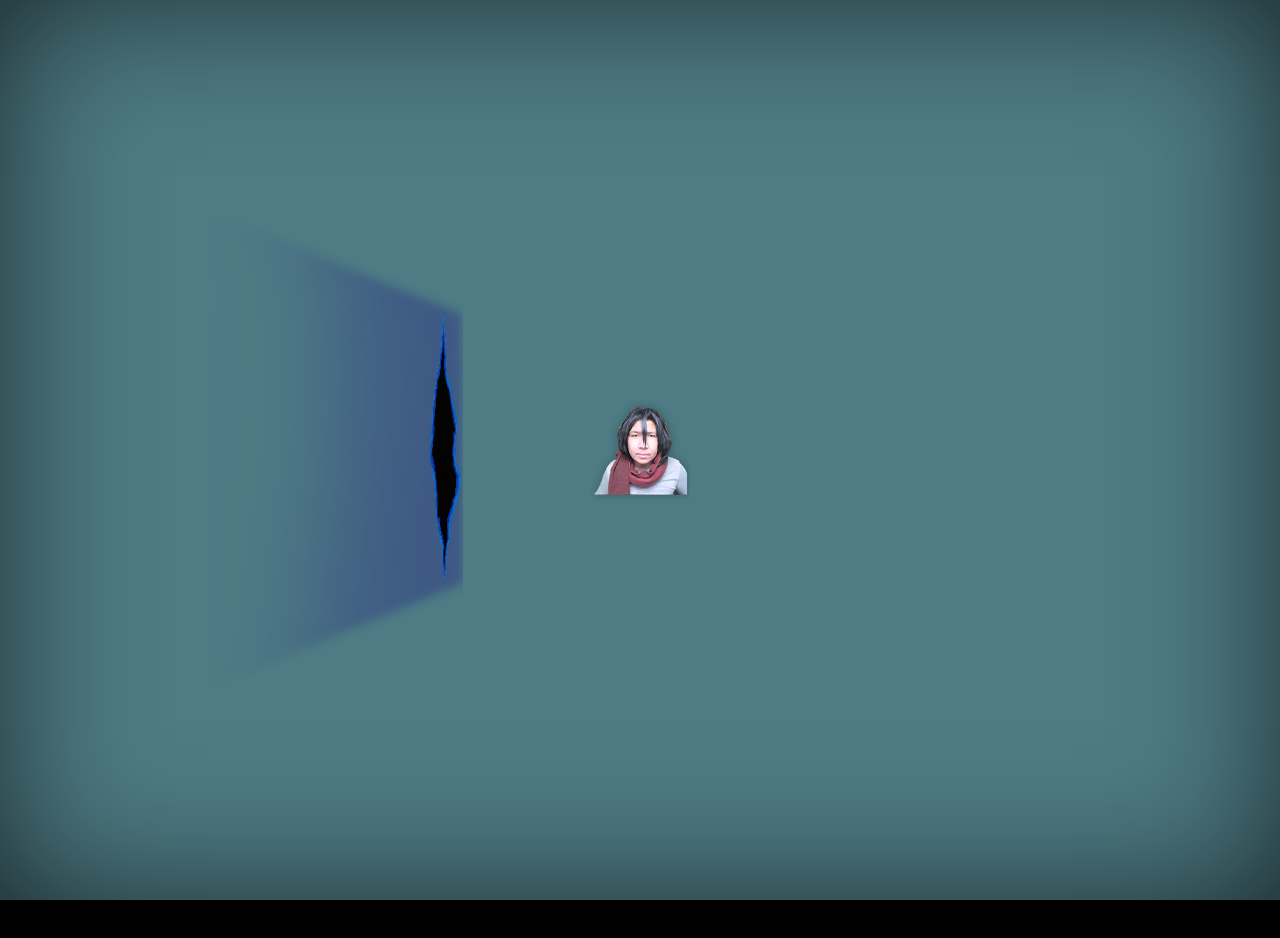
==== commit b55c37f0: "Task 02-05-2026" ====
--- a/game.html
+++ b/game.html
@@ -7,8 +7,17 @@
     <title>Mikasa Clickker</title>
     <link rel="stylesheet" href="game-style.css">
     <link rel="icon" href="Asset/windah.png">
-    <link rel="modulepreload" href="./story-mode.js">
-    <link rel="modulepreload" href="./timer-mode.js">
+
+    <!-- preload script -->
+    <link rel="modulepreload" href="./story-mode.js" fetchpriority="low">
+    <link rel="modulepreload" href="./timer-mode.js" fetchpriority="low">
+    <link rel="modulepreload" href="./logic-tampilan-game.js" fetchpriority="high">
+
+    <!-- asset -->
+     <link rel="preload" fetchpriority="high" href="game-style.css" as="style">
+     <link rel="preload" fetchpriority="high" href="Asset/windah.png" as="image">
+     <link rel="preload" fetchpriority="high" href="Asset/portal larry1.png" as="image">
+     <link rel="preload" fetchpriority="high" href="PixelifySans-VariableFont_wght.ttf" as="font" type="font/ttf" crossorigin>
 </head>
 
 <body class="smooth">
@@ -77,12 +86,12 @@
 
         <!-- portal -->
         <div class="portal">
-            <img src="Asset/portal larry1.png" fetchpriority="high" id="portal">
+            <img src="Asset/portal larry1.png" id="portal">
         </div>
 
         <!-- windah-animasi -->
         <div class="windah-animasi">
-            <img src="Asset/windah.png" fetchpriority="high">
+            <img src="Asset/windah.png">
         </div>
 
         <!-- bar -->
@@ -155,7 +164,7 @@
 
             <!-- windah -->
             <div class="windah">
-                <img src="Asset/windah.png" fetchpriority="high">
+                <img src="Asset/windah.png">
             </div>
 
             <!-- trail windah -->
@@ -177,11 +186,11 @@
     <!-- live -->
     <div class="live hilang smooth">
         <div class="live-dot"></div>
-        <p>Dimension: Stable</p>
+        <p id="live-text">Dimension: Stable</p>
     </div>
 
     <!-- Logic -->
-    <script src="trail.js" type="module"></script>
+    <script src="trail.js" type="module" fetchpriority="low"></script>
     <script src="logic-tampilan-game.js" type="module"></script>
 </body>
 
--- a/game-style.css
+++ b/game-style.css
@@ -1,7 +1,6 @@
 @font-face {
     font-family: pixelify;
-    src: url(Asset/PixelifySans-VariableFont_wght.ttf);
-
+    src: url(PixelifySans-VariableFont_wght.ttf);
 }
 
 :root {
@@ -39,11 +38,13 @@
 }
 
 body {
+    width: 100%;
+    height: 100dvh;
     overflow: hidden;
     background-color: rgb(78, 123, 132);
 
     /* pola bulat */
-    background-image: radial-gradient(rgba(255, 255, 255, 0) 2px, transparent 0);
+    background-image: radial-gradient(rgba(255, 0, 0, 0) 2px, transparent);
     background-size: 30px 30px;
     background-position: -5px -5px;
 
@@ -803,7 +804,9 @@
 /* game */
 .game {
     position: relative;
-    height: 100dvh;
+    height: 84dvh;
+    margin-top: 8dvh;
+    margin-bottom: 8dvh;
     z-index: -1;
 }
 
@@ -915,11 +918,11 @@
     border-radius: 50%;
     background-color: rgb(39, 201, 77);
     transition: all 2s ease;
-    animation: live .5s ease-in-out infinite alternate;
+    animation: stable .5s ease-in-out infinite alternate;
     will-change: box-shadow;
 }
 
-@keyframes live {
+@keyframes stable {
     from {
         filter: brightness(1.5);
         box-shadow:
@@ -931,6 +934,118 @@
             0px 0px 20px .1px rgba(39, 201, 77, 0.1),
             0px 0px 20px .1px rgba(39, 201, 77, 0.1),
             0px 0px 20px .1px rgba(39, 201, 77, 0.1);
+    }
+
+    to {
+        filter: brightness(1);
+        box-shadow:
+            0px 0px 0px 0px rgba(39, 201, 77, 0.2),
+            0px 0px 0px 0px rgba(39, 201, 77, 0.2),
+            0px 0px 0px 0px rgba(39, 201, 77, 0.2),
+            0px 0px 0px 0px rgba(39, 201, 77, 0.2),
+            0px 0px 0px 0px rgba(39, 201, 77, 0.2),
+            0px 0px 0px 0px rgba(39, 201, 77, 0.2),
+            0px 0px 0px 0px rgba(39, 201, 77, 0.2),
+            0px 0px 0px 0px rgba(39, 201, 77, 0.2);
+    }
+}
+
+@keyframes disturbed {
+    from {
+        filter: brightness(1.5);
+        box-shadow:
+            0px 0px 20px .1px rgba(196, 201, 39, 0.1),
+            0px 0px 20px .1px rgba(196, 201, 39, 0.1),
+            0px 0px 20px .1px rgba(196, 201, 39, 0.1),
+            0px 0px 20px .1px rgba(196, 201, 39, 0.1),
+            0px 0px 20px .1px rgba(196, 201, 39, 0.1),
+            0px 0px 20px .1px rgba(196, 201, 39, 0.1),
+            0px 0px 20px .1px rgba(196, 201, 39, 0.1),
+            0px 0px 20px .1px rgba(196, 201, 39, 0.1);
+    }
+
+    to {
+        filter: brightness(1);
+        box-shadow:
+            0px 0px 0px 0px rgba(39, 201, 77, 0.2),
+            0px 0px 0px 0px rgba(39, 201, 77, 0.2),
+            0px 0px 0px 0px rgba(39, 201, 77, 0.2),
+            0px 0px 0px 0px rgba(39, 201, 77, 0.2),
+            0px 0px 0px 0px rgba(39, 201, 77, 0.2),
+            0px 0px 0px 0px rgba(39, 201, 77, 0.2),
+            0px 0px 0px 0px rgba(39, 201, 77, 0.2),
+            0px 0px 0px 0px rgba(39, 201, 77, 0.2);
+    }
+}
+
+@keyframes unstable {
+    from {
+        filter: brightness(1.5);
+        box-shadow:
+            0px 0px 20px .1px rgba(201, 144, 39, 0.1),
+            0px 0px 20px .1px rgba(201, 144, 39, 0.1),
+            0px 0px 20px .1px rgba(201, 144, 39, 0.1),
+            0px 0px 20px .1px rgba(201, 144, 39, 0.1),
+            0px 0px 20px .1px rgba(201, 144, 39, 0.1),
+            0px 0px 20px .1px rgba(201, 144, 39, 0.1),
+            0px 0px 20px .1px rgba(201, 144, 39, 0.1),
+            0px 0px 20px .1px rgba(201, 144, 39, 0.1);
+    }
+
+    to {
+        filter: brightness(1);
+        box-shadow:
+            0px 0px 0px 0px rgba(39, 201, 77, 0.2),
+            0px 0px 0px 0px rgba(39, 201, 77, 0.2),
+            0px 0px 0px 0px rgba(39, 201, 77, 0.2),
+            0px 0px 0px 0px rgba(39, 201, 77, 0.2),
+            0px 0px 0px 0px rgba(39, 201, 77, 0.2),
+            0px 0px 0px 0px rgba(39, 201, 77, 0.2),
+            0px 0px 0px 0px rgba(39, 201, 77, 0.2),
+            0px 0px 0px 0px rgba(39, 201, 77, 0.2);
+    }
+}
+
+@keyframes critical {
+    from {
+        filter: brightness(1.5);
+        box-shadow:
+            0px 0px 20px .1px rgba(201, 39, 39, 0.1),
+            0px 0px 20px .1px rgba(201, 39, 39, 0.1),
+            0px 0px 20px .1px rgba(201, 39, 39, 0.1),
+            0px 0px 20px .1px rgba(201, 39, 39, 0.1),
+            0px 0px 20px .1px rgba(201, 39, 39, 0.1),
+            0px 0px 20px .1px rgba(201, 39, 39, 0.1),
+            0px 0px 20px .1px rgba(201, 39, 39, 0.1),
+            0px 0px 20px .1px rgba(201, 39, 39, 0.1);
+    }
+
+    to {
+        filter: brightness(1);
+        box-shadow:
+            0px 0px 0px 0px rgba(39, 201, 77, 0.2),
+            0px 0px 0px 0px rgba(39, 201, 77, 0.2),
+            0px 0px 0px 0px rgba(39, 201, 77, 0.2),
+            0px 0px 0px 0px rgba(39, 201, 77, 0.2),
+            0px 0px 0px 0px rgba(39, 201, 77, 0.2),
+            0px 0px 0px 0px rgba(39, 201, 77, 0.2),
+            0px 0px 0px 0px rgba(39, 201, 77, 0.2),
+            0px 0px 0px 0px rgba(39, 201, 77, 0.2);
+    }
+}
+
+@keyframes collapsing {
+    from {
+        filter: brightness(1.5);
+        box-shadow:
+            0px 0px 20px .1px rgba(158, 39, 201, 0.1),
+            0px 0px 20px .1px rgba(158, 39, 201, 0.1),
+            0px 0px 20px .1px rgba(158, 39, 201, 0.1),
+            0px 0px 20px .1px rgba(158, 39, 201, 0.1),
+            0px 0px 20px .1px rgba(158, 39, 201, 0.1),
+            0px 0px 20px .1px rgba(158, 39, 201, 0.1),
+            0px 0px 20px .1px rgba(158, 39, 201, 0.1),
+            0px 0px 20px .1px rgba(158, 39, 201, 0.1);
     }
 
     to {
--- a/game-style.css
+++ b/game-style.css
@@ -1,7 +1,6 @@
 @font-face {
     font-family: pixelify;
-    src: url(Asset/PixelifySans-VariableFont_wght.ttf);
-
+    src: url(PixelifySans-VariableFont_wght.ttf);
 }
 
 :root {
@@ -39,11 +38,13 @@
 }
 
 body {
+    width: 100%;
+    height: 100dvh;
     overflow: hidden;
     background-color: rgb(78, 123, 132);
 
     /* pola bulat */
-    background-image: radial-gradient(rgba(255, 255, 255, 0) 2px, transparent 0);
+    background-image: radial-gradient(rgba(255, 0, 0, 0) 2px, transparent);
     background-size: 30px 30px;
     background-position: -5px -5px;
 
@@ -803,7 +804,9 @@
 /* game */
 .game {
     position: relative;
-    height: 100dvh;
+    height: 84dvh;
+    margin-top: 8dvh;
+    margin-bottom: 8dvh;
     z-index: -1;
 }
 
@@ -915,11 +918,11 @@
     border-radius: 50%;
     background-color: rgb(39, 201, 77);
     transition: all 2s ease;
-    animation: live .5s ease-in-out infinite alternate;
+    animation: stable .5s ease-in-out infinite alternate;
     will-change: box-shadow;
 }
 
-@keyframes live {
+@keyframes stable {
     from {
         filter: brightness(1.5);
         box-shadow:
@@ -931,6 +934,118 @@
             0px 0px 20px .1px rgba(39, 201, 77, 0.1),
             0px 0px 20px .1px rgba(39, 201, 77, 0.1),
             0px 0px 20px .1px rgba(39, 201, 77, 0.1);
+    }
+
+    to {
+        filter: brightness(1);
+        box-shadow:
+            0px 0px 0px 0px rgba(39, 201, 77, 0.2),
+            0px 0px 0px 0px rgba(39, 201, 77, 0.2),
+            0px 0px 0px 0px rgba(39, 201, 77, 0.2),
+            0px 0px 0px 0px rgba(39, 201, 77, 0.2),
+            0px 0px 0px 0px rgba(39, 201, 77, 0.2),
+            0px 0px 0px 0px rgba(39, 201, 77, 0.2),
+            0px 0px 0px 0px rgba(39, 201, 77, 0.2),
+            0px 0px 0px 0px rgba(39, 201, 77, 0.2);
+    }
+}
+
+@keyframes disturbed {
+    from {
+        filter: brightness(1.5);
+        box-shadow:
+            0px 0px 20px .1px rgba(196, 201, 39, 0.1),
+            0px 0px 20px .1px rgba(196, 201, 39, 0.1),
+            0px 0px 20px .1px rgba(196, 201, 39, 0.1),
+            0px 0px 20px .1px rgba(196, 201, 39, 0.1),
+            0px 0px 20px .1px rgba(196, 201, 39, 0.1),
+            0px 0px 20px .1px rgba(196, 201, 39, 0.1),
+            0px 0px 20px .1px rgba(196, 201, 39, 0.1),
+            0px 0px 20px .1px rgba(196, 201, 39, 0.1);
+    }
+
+    to {
+        filter: brightness(1);
+        box-shadow:
+            0px 0px 0px 0px rgba(39, 201, 77, 0.2),
+            0px 0px 0px 0px rgba(39, 201, 77, 0.2),
+            0px 0px 0px 0px rgba(39, 201, 77, 0.2),
+            0px 0px 0px 0px rgba(39, 201, 77, 0.2),
+            0px 0px 0px 0px rgba(39, 201, 77, 0.2),
+            0px 0px 0px 0px rgba(39, 201, 77, 0.2),
+            0px 0px 0px 0px rgba(39, 201, 77, 0.2),
+            0px 0px 0px 0px rgba(39, 201, 77, 0.2);
+    }
+}
+
+@keyframes unstable {
+    from {
+        filter: brightness(1.5);
+        box-shadow:
+            0px 0px 20px .1px rgba(201, 144, 39, 0.1),
+            0px 0px 20px .1px rgba(201, 144, 39, 0.1),
+            0px 0px 20px .1px rgba(201, 144, 39, 0.1),
+            0px 0px 20px .1px rgba(201, 144, 39, 0.1),
+            0px 0px 20px .1px rgba(201, 144, 39, 0.1),
+            0px 0px 20px .1px rgba(201, 144, 39, 0.1),
+            0px 0px 20px .1px rgba(201, 144, 39, 0.1),
+            0px 0px 20px .1px rgba(201, 144, 39, 0.1);
+    }
+
+    to {
+        filter: brightness(1);
+        box-shadow:
+            0px 0px 0px 0px rgba(39, 201, 77, 0.2),
+            0px 0px 0px 0px rgba(39, 201, 77, 0.2),
+            0px 0px 0px 0px rgba(39, 201, 77, 0.2),
+            0px 0px 0px 0px rgba(39, 201, 77, 0.2),
+            0px 0px 0px 0px rgba(39, 201, 77, 0.2),
+            0px 0px 0px 0px rgba(39, 201, 77, 0.2),
+            0px 0px 0px 0px rgba(39, 201, 77, 0.2),
+            0px 0px 0px 0px rgba(39, 201, 77, 0.2);
+    }
+}
+
+@keyframes critical {
+    from {
+        filter: brightness(1.5);
+        box-shadow:
+            0px 0px 20px .1px rgba(201, 39, 39, 0.1),
+            0px 0px 20px .1px rgba(201, 39, 39, 0.1),
+            0px 0px 20px .1px rgba(201, 39, 39, 0.1),
+            0px 0px 20px .1px rgba(201, 39, 39, 0.1),
+            0px 0px 20px .1px rgba(201, 39, 39, 0.1),
+            0px 0px 20px .1px rgba(201, 39, 39, 0.1),
+            0px 0px 20px .1px rgba(201, 39, 39, 0.1),
+            0px 0px 20px .1px rgba(201, 39, 39, 0.1);
+    }
+
+    to {
+        filter: brightness(1);
+        box-shadow:
+            0px 0px 0px 0px rgba(39, 201, 77, 0.2),
+            0px 0px 0px 0px rgba(39, 201, 77, 0.2),
+            0px 0px 0px 0px rgba(39, 201, 77, 0.2),
+            0px 0px 0px 0px rgba(39, 201, 77, 0.2),
+            0px 0px 0px 0px rgba(39, 201, 77, 0.2),
+            0px 0px 0px 0px rgba(39, 201, 77, 0.2),
+            0px 0px 0px 0px rgba(39, 201, 77, 0.2),
+            0px 0px 0px 0px rgba(39, 201, 77, 0.2);
+    }
+}
+
+@keyframes collapsing {
+    from {
+        filter: brightness(1.5);
+        box-shadow:
+            0px 0px 20px .1px rgba(158, 39, 201, 0.1),
+            0px 0px 20px .1px rgba(158, 39, 201, 0.1),
+            0px 0px 20px .1px rgba(158, 39, 201, 0.1),
+            0px 0px 20px .1px rgba(158, 39, 201, 0.1),
+            0px 0px 20px .1px rgba(158, 39, 201, 0.1),
+            0px 0px 20px .1px rgba(158, 39, 201, 0.1),
+            0px 0px 20px .1px rgba(158, 39, 201, 0.1),
+            0px 0px 20px .1px rgba(158, 39, 201, 0.1);
     }
 
     to {
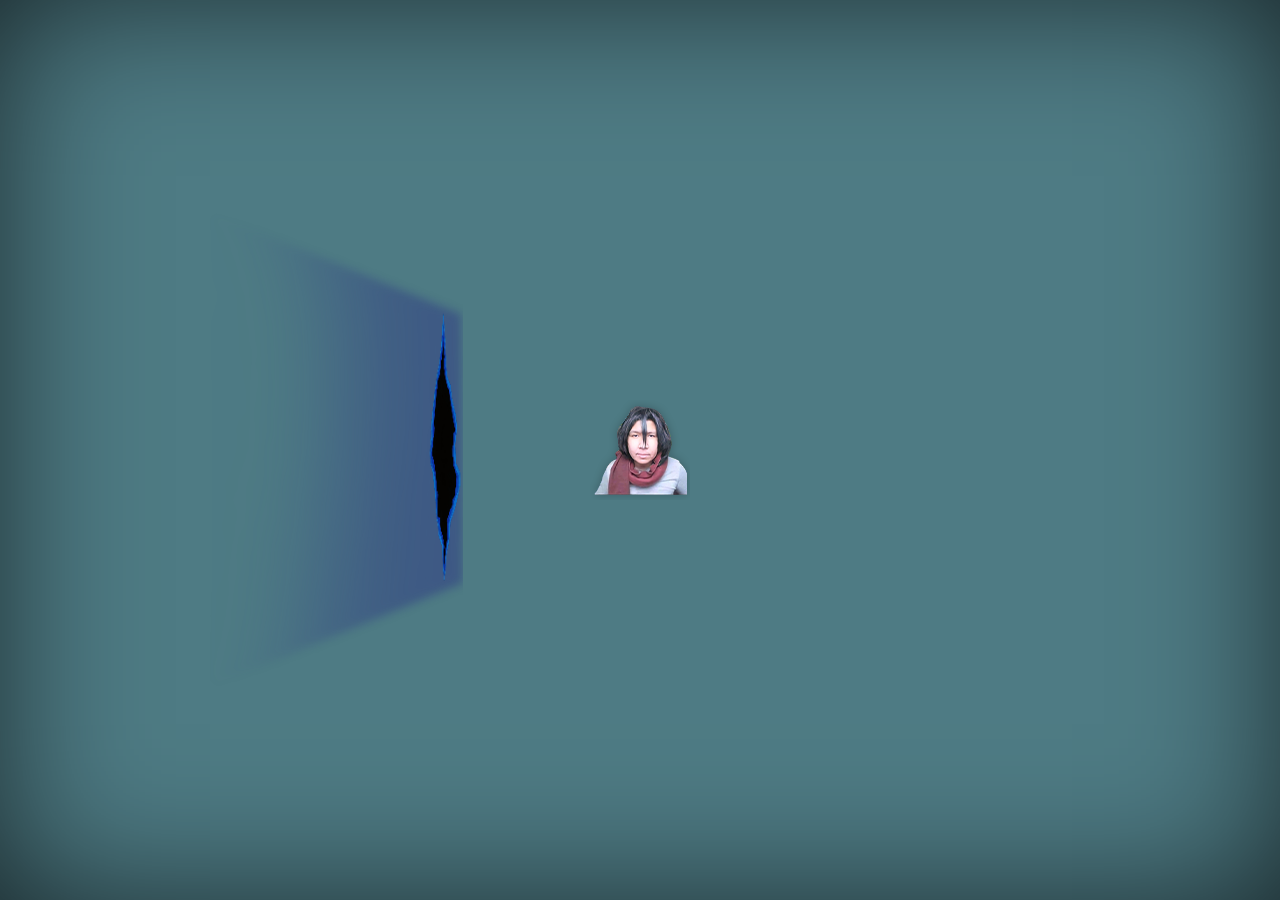
==== commit 9d3a4259: "Task  04-05-2026 finised" ====
--- a/game.html
+++ b/game.html
@@ -14,35 +14,60 @@
     <link rel="modulepreload" href="./logic-tampilan-game.js" fetchpriority="high">
 
     <!-- asset -->
-     <link rel="preload" fetchpriority="high" href="game-style.css" as="style">
-     <link rel="preload" fetchpriority="high" href="Asset/windah.png" as="image">
-     <link rel="preload" fetchpriority="high" href="Asset/portal larry1.png" as="image">
-     <link rel="preload" fetchpriority="high" href="PixelifySans-VariableFont_wght.ttf" as="font" type="font/ttf" crossorigin>
+    <link rel="preload" fetchpriority="high" href="game-style.css" as="style">
+    <link rel="preload" fetchpriority="high" href="Asset/windah.png" as="image">
+    <link rel="preload" fetchpriority="high" href="Asset/portal larry1.png" as="image">
 </head>
 
 <body class="smooth">
+    <!-- trail -->
+    <div class="trail hilang"></div>
+    <div class="trail hilang"></div>
+    <div class="trail hilang"></div>
+    <div class="trail hilang"></div>
+    <div class="trail hilang"></div>
+    <div class="trail hilang"></div>
+    <div class="trail hilang"></div>
+    <div class="trail hilang"></div>
+    <div class="trail hilang"></div>
+    <div class="trail hilang"></div>
+    <div class="trail hilang"></div>
+    <div class="trail hilang"></div>
+    <div class="trail hilang"></div>
+    <div class="trail hilang"></div>
+    <div class="trail hilang"></div>
+    <div class="trail hilang"></div>
+    <div class="trail hilang"></div>
+    <div class="trail hilang"></div>
+    <div class="trail hilang"></div>
+    <div class="trail hilang"></div>
+
+    <!-- pause menu -->
+    <div class="pause-menu hilang">
+        <h1 id="pause-h1">Pause</h1>
+        <div class="container-pause-el">
+            <div class="home">
+                <img src="Asset/home1.png" fetchpriority="low">
+            </div>
+            <div class="play">
+                <img src="Asset/play1.png" fetchpriority="low">
+            </div>
+            <div class="retry">
+                <img src="Asset/retry1.png" fetchpriority="low">
+            </div>
+        </div>
+    </div>
+
+    <!-- pause wall -->
+    <div class="pause-wall hilang"></div>
+
+    <!-- container -->
     <div class="container">
-        <!-- trail -->
-        <div class="trail hilang"></div>
-        <div class="trail hilang"></div>
-        <div class="trail hilang"></div>
-        <div class="trail hilang"></div>
-        <div class="trail hilang"></div>
-        <div class="trail hilang"></div>
-        <div class="trail hilang"></div>
-        <div class="trail hilang"></div>
-        <div class="trail hilang"></div>
-        <div class="trail hilang"></div>
-        <div class="trail hilang"></div>
-        <div class="trail hilang"></div>
-        <div class="trail hilang"></div>
-        <div class="trail hilang"></div>
-        <div class="trail hilang"></div>
-        <div class="trail hilang"></div>
-        <div class="trail hilang"></div>
-        <div class="trail hilang"></div>
-        <div class="trail hilang"></div>
-        <div class="trail hilang"></div>
+
+        <!-- info -->
+        <div class="info hilang smooth">
+            <img src="Asset/info1.png">
+        </div>
 
         <!-- hamburger menu -->
         <button class="hamburger hilang smooth">
@@ -56,25 +81,6 @@
             <span></span>
             <span></span>
         </div>
-
-        <!-- pause menu -->
-        <div class="pause-menu hilang">
-            <h1 id="pause-h1">Pause</h1>
-            <div class="container-pause-el">
-                <div class="home">
-                    <img src="Asset/home1.png" fetchpriority="low">
-                </div>
-                <div class="play">
-                    <img src="Asset/play1.png" fetchpriority="low">
-                </div>
-                <div class="retry">
-                    <img src="Asset/retry1.png" fetchpriority="low">
-                </div>
-            </div>
-        </div>
-
-        <!-- pause wall -->
-        <div class="pause-wall hilang"></div>
 
         <!-- text -->
         <div class="text hilang smooth">
@@ -178,9 +184,9 @@
             <div class="trail-windah hilang"><img src="Asset/windah.png"></div>
             <div class="trail-windah hilang"><img src="Asset/windah.png"></div>
             <div class="trail-windah hilang"><img src="Asset/windah.png"></div>
+
+            <p id="timer">Time: <br>01:00</p>
     </div>
-
-    <p id="timer">Time: <br>01:00</p>
     </section>
 
     <!-- live -->
--- a/game-style.css
+++ b/game-style.css
@@ -12,7 +12,7 @@
     --warna-hitam-dasar: rgb(54, 54, 54);
     --warna-abu-coret: rgb(107, 107, 107);
     --border-button: 2px rgb(30, 30, 30) solid;
-    --warna-hamburger: rgb(214, 214, 214);
+    --warna-hamburger: rgb(54, 54, 54);
     --warna-hitung: rgb(77, 77, 77);
     --warna-button: rgb(41, 41, 41);
 }
@@ -74,6 +74,55 @@
 
 .smooth {
     transition: all 1s ease;
+}
+
+/* info */
+.info {
+    display: flex;
+    align-items: center;
+    justify-content: center;
+    position: absolute;
+    top: 0;
+    left: 0;
+    translate: 50px 40px;
+    width: 35px;
+    height: 32px;
+    padding: 1px;
+    color: var(--warna-button);
+    background-color: rgb(158, 185, 191);
+    border-left: 3px solid rgb(202, 237, 245);
+    border-top: 3px solid rgb(202, 237, 245);
+    border-right: 3px solid gray;
+    border-bottom: 3px solid gray;
+    outline: 2px solid var(--warna-hitam-dasar);
+    transition: all 0.2s ease;
+}
+
+.info img {
+    width: 24px;
+    height: 24px;
+}
+
+.info:hover {
+    transform: translateY(-2px);
+    color: #edefef;
+    background-color: rgb(94, 168, 185);
+    border-left: 3px solid rgb(142, 198, 211);
+    border-top: 3px solid rgb(142, 198, 211);
+    border-right: 3px solid rgb(59, 106, 116);
+    border-bottom: 3px solid rgb(59, 106, 116);
+}
+
+.info:active {
+    transform: translateY(4px);
+    border-left: 3px solid rgb(59, 106, 116);
+    border-top: 3px solid rgb(59, 106, 116);
+    border-right: 3px solid rgb(142, 198, 211);
+    border-bottom: 3px solid rgb(142, 198, 211);
+}
+
+.info:hover img {
+    filter: brightness(1000%);
 }
 
 /* hamburger */
@@ -168,8 +217,8 @@
 
 .pause span {
     display: block;
-    width: 7.5px;
-    height: 20px;
+    width: 7px;
+    height: 19px;
     margin: 2px;
     background-color: var(--warna-hamburger);
 }
@@ -908,7 +957,7 @@
     bottom: 4svh;
     margin: auto;
     color: var(--warna-hitam-dasar);
-    z-index: 1000;
+    z-index: 0;
 }
 
 .live-dot {
@@ -1187,6 +1236,19 @@
         -moz-box-shadow: 0px 0px 157px -13px rgba(0, 0, 0, 0.44) inset;
     }
 
+    /* info */
+    .info {
+        translate: 20px 45px;
+        width: 25.97px;
+        height: 25.97px;
+    }
+
+    .info img {
+        width: 19.48px;
+        height: 19.48px;
+    }
+
+    /* hambuger */
     .hamburger {
         translate: -20px 45px;
         padding: .1px;
@@ -1338,6 +1400,19 @@
         -moz-box-shadow: 0px 0px 157px -13px rgba(0, 0, 0, 0.44) inset;
     }
 
+    /* info */
+    .info {
+        translate: 20px 45px;
+        width: 25.97px;
+        height: 25.97px;
+    }
+
+    .info img {
+        width: 19.48px;
+        height: 19.48px;
+    }
+
+    /* hambuger */
     .hamburger {
         translate: -20px 45px;
         padding: .1px;
@@ -1489,6 +1564,19 @@
         -moz-box-shadow: 0px 0px 157px -13px rgba(0, 0, 0, 0.44) inset;
     }
 
+    /* info */
+    .info {
+        translate: 20px 45px;
+        width: 25.97px;
+        height: 25.97px;
+    }
+
+    .info img {
+        width: 19.48px;
+        height: 19.48px;
+    }
+
+    /* hambuger */
     .hamburger {
         translate: -20px 45px;
         padding: .1px;
@@ -1640,6 +1728,19 @@
         -moz-box-shadow: 0px 0px 157px -13px rgba(0, 0, 0, 0.44) inset;
     }
 
+    /* info */
+    .info {
+        translate: 20px 45px;
+        width: 25.97px;
+        height: 25.97px;
+    }
+
+    .info img {
+        width: 19.48px;
+        height: 19.48px;
+    }
+
+    /* hamburger */
     .hamburger {
         translate: -20px 45px;
         padding: .1px;
--- a/game-style.css
+++ b/game-style.css
@@ -12,7 +12,7 @@
     --warna-hitam-dasar: rgb(54, 54, 54);
     --warna-abu-coret: rgb(107, 107, 107);
     --border-button: 2px rgb(30, 30, 30) solid;
-    --warna-hamburger: rgb(214, 214, 214);
+    --warna-hamburger: rgb(54, 54, 54);
     --warna-hitung: rgb(77, 77, 77);
     --warna-button: rgb(41, 41, 41);
 }
@@ -74,6 +74,55 @@
 
 .smooth {
     transition: all 1s ease;
+}
+
+/* info */
+.info {
+    display: flex;
+    align-items: center;
+    justify-content: center;
+    position: absolute;
+    top: 0;
+    left: 0;
+    translate: 50px 40px;
+    width: 35px;
+    height: 32px;
+    padding: 1px;
+    color: var(--warna-button);
+    background-color: rgb(158, 185, 191);
+    border-left: 3px solid rgb(202, 237, 245);
+    border-top: 3px solid rgb(202, 237, 245);
+    border-right: 3px solid gray;
+    border-bottom: 3px solid gray;
+    outline: 2px solid var(--warna-hitam-dasar);
+    transition: all 0.2s ease;
+}
+
+.info img {
+    width: 24px;
+    height: 24px;
+}
+
+.info:hover {
+    transform: translateY(-2px);
+    color: #edefef;
+    background-color: rgb(94, 168, 185);
+    border-left: 3px solid rgb(142, 198, 211);
+    border-top: 3px solid rgb(142, 198, 211);
+    border-right: 3px solid rgb(59, 106, 116);
+    border-bottom: 3px solid rgb(59, 106, 116);
+}
+
+.info:active {
+    transform: translateY(4px);
+    border-left: 3px solid rgb(59, 106, 116);
+    border-top: 3px solid rgb(59, 106, 116);
+    border-right: 3px solid rgb(142, 198, 211);
+    border-bottom: 3px solid rgb(142, 198, 211);
+}
+
+.info:hover img {
+    filter: brightness(1000%);
 }
 
 /* hamburger */
@@ -168,8 +217,8 @@
 
 .pause span {
     display: block;
-    width: 7.5px;
-    height: 20px;
+    width: 7px;
+    height: 19px;
     margin: 2px;
     background-color: var(--warna-hamburger);
 }
@@ -908,7 +957,7 @@
     bottom: 4svh;
     margin: auto;
     color: var(--warna-hitam-dasar);
-    z-index: 1000;
+    z-index: 0;
 }
 
 .live-dot {
@@ -1187,6 +1236,19 @@
         -moz-box-shadow: 0px 0px 157px -13px rgba(0, 0, 0, 0.44) inset;
     }
 
+    /* info */
+    .info {
+        translate: 20px 45px;
+        width: 25.97px;
+        height: 25.97px;
+    }
+
+    .info img {
+        width: 19.48px;
+        height: 19.48px;
+    }
+
+    /* hambuger */
     .hamburger {
         translate: -20px 45px;
         padding: .1px;
@@ -1338,6 +1400,19 @@
         -moz-box-shadow: 0px 0px 157px -13px rgba(0, 0, 0, 0.44) inset;
     }
 
+    /* info */
+    .info {
+        translate: 20px 45px;
+        width: 25.97px;
+        height: 25.97px;
+    }
+
+    .info img {
+        width: 19.48px;
+        height: 19.48px;
+    }
+
+    /* hambuger */
     .hamburger {
         translate: -20px 45px;
         padding: .1px;
@@ -1489,6 +1564,19 @@
         -moz-box-shadow: 0px 0px 157px -13px rgba(0, 0, 0, 0.44) inset;
     }
 
+    /* info */
+    .info {
+        translate: 20px 45px;
+        width: 25.97px;
+        height: 25.97px;
+    }
+
+    .info img {
+        width: 19.48px;
+        height: 19.48px;
+    }
+
+    /* hambuger */
     .hamburger {
         translate: -20px 45px;
         padding: .1px;
@@ -1640,6 +1728,19 @@
         -moz-box-shadow: 0px 0px 157px -13px rgba(0, 0, 0, 0.44) inset;
     }
 
+    /* info */
+    .info {
+        translate: 20px 45px;
+        width: 25.97px;
+        height: 25.97px;
+    }
+
+    .info img {
+        width: 19.48px;
+        height: 19.48px;
+    }
+
+    /* hamburger */
     .hamburger {
         translate: -20px 45px;
         padding: .1px;
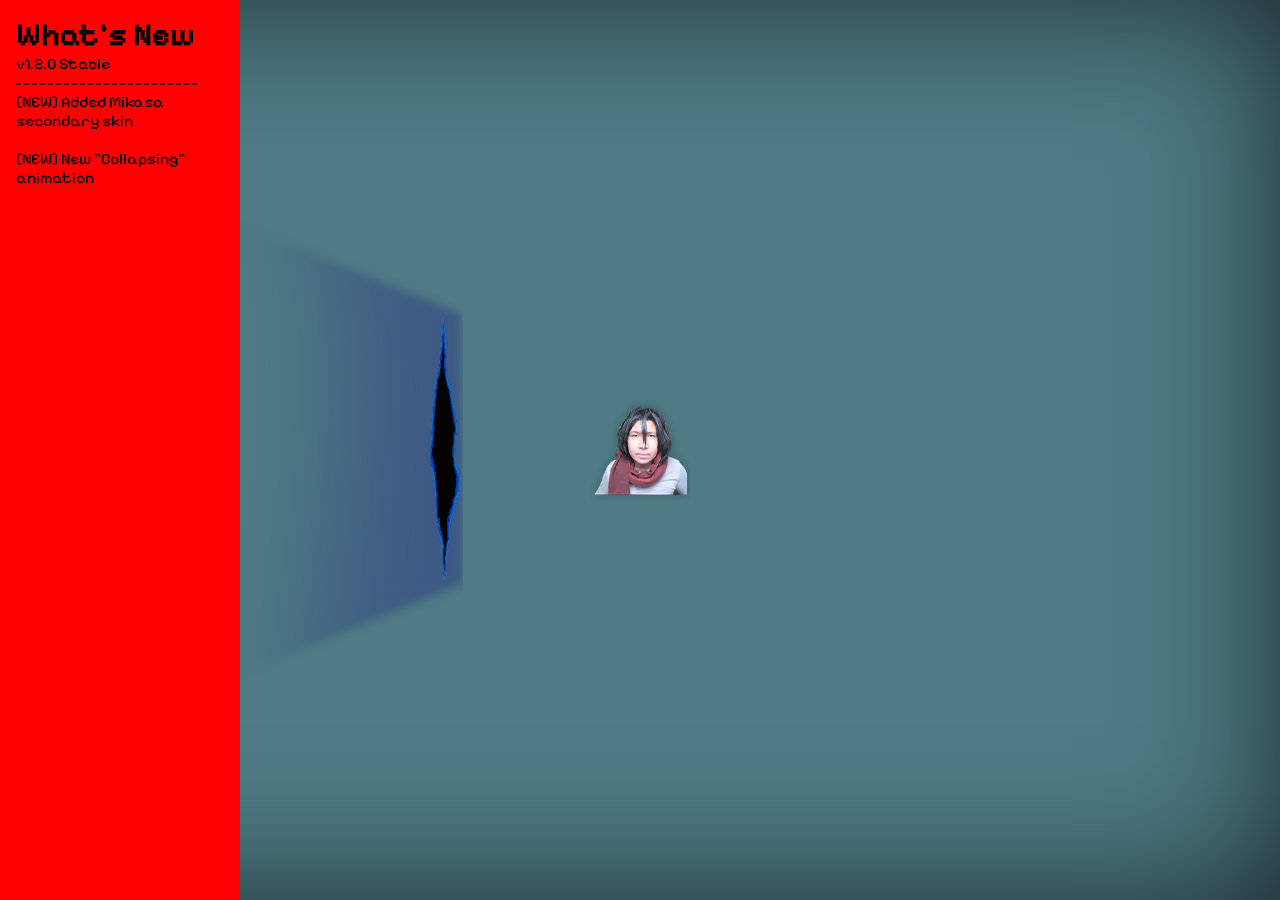
==== commit f4bd7b80: "Task 05-05-2026 finised" ====
--- a/game.html
+++ b/game.html
@@ -41,6 +41,17 @@
     <div class="trail hilang"></div>
     <div class="trail hilang"></div>
     <div class="trail hilang"></div>
+
+    <!-- info side bar -->
+     <div class="info-side-bar">
+        <h1>What's New</h1>
+        <p>
+            v1.2.0 Stable <br>
+            - - - - - - - - - - - - - - - - - - - - - - - <br>
+            [NEW] Added Mikasa secondary skin <br> <br>
+            [NEW] New "Collapsing" animation <br> <br>
+        </p>
+     </div>
 
     <!-- pause menu -->
     <div class="pause-menu hilang">
--- a/game-style.css
+++ b/game-style.css
@@ -74,6 +74,17 @@
 
 .smooth {
     transition: all 1s ease;
+}
+
+/* info side bar */
+.info-side-bar {
+    position: fixed;
+    left: 0;
+    width: 15rem;
+    height: 100dvh;
+    padding: 1rem;
+    background-color: red;
+    z-index: 20;
 }
 
 /* info */
--- a/game-style.css
+++ b/game-style.css
@@ -74,6 +74,17 @@
 
 .smooth {
     transition: all 1s ease;
+}
+
+/* info side bar */
+.info-side-bar {
+    position: fixed;
+    left: 0;
+    width: 15rem;
+    height: 100dvh;
+    padding: 1rem;
+    background-color: red;
+    z-index: 20;
 }
 
 /* info */
